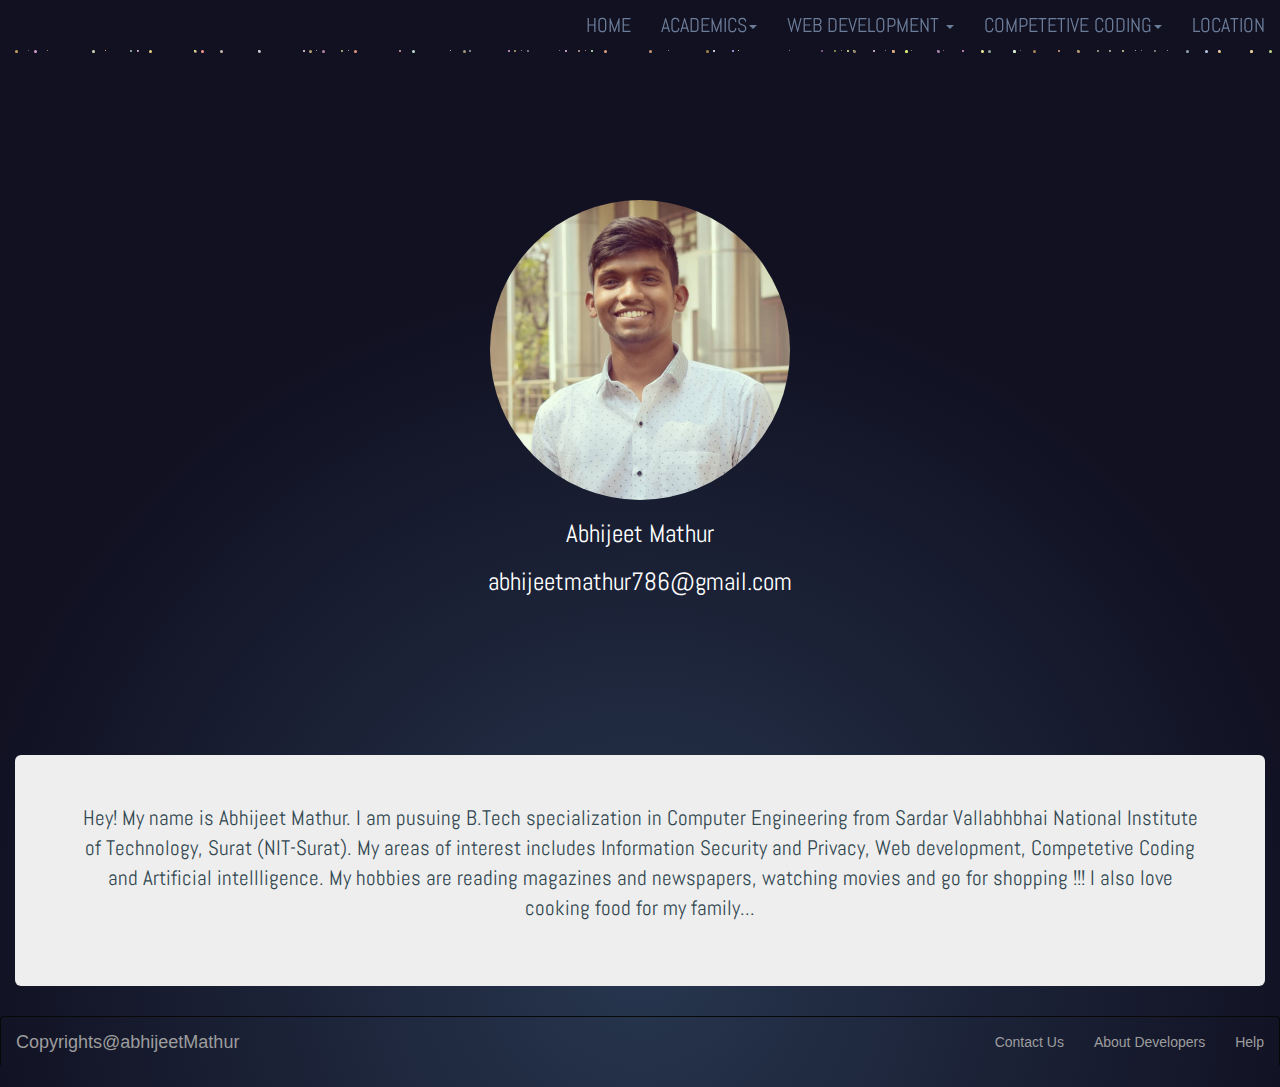
==== index.html @ 02181527 "mobile view update" ====
<!DOCTYPE html>
<html lang="en">
<head>
  <title>Web Dev</title>
  <meta charset="utf-8">
  <meta name="viewport" content="width=device-width, initial-scale=1, minimum-scale=1">
  <link rel="stylesheet" href="https://maxcdn.bootstrapcdn.com/bootstrap/3.3.7/css/bootstrap.min.css">
  <link rel="stylesheet" type="text/css" href="css/stars.css">
  <link rel="stylesheet" href="css/custom.css">
  <link href="https://fonts.googleapis.com/css?family=Ubuntu|Lato|Quicksand|Pacifico|Work Sans|Abel|Berkshire Swash" rel="stylesheet">

  <script src="https://ajax.googleapis.com/ajax/libs/jquery/3.3.1/jquery.min.js"></script>
  <script src="https://maxcdn.bootstrapcdn.com/bootstrap/3.3.7/js/bootstrap.min.js"></script>
</head>
<body data-spy="scroll" data-target="#navbar">
  

  <div class="stars">
    <div class="container">
      <div class="star"></div>
    </div>
    <div class="container">
      <div class="star"></div>
    </div>
    <div class="container">
      <div class="star"></div>
    </div>
    <div class="container">
      <div class="star"></div>
    </div>
    <div class="container">
      <div class="star"></div>
    </div>
    <div class="container">
      <div class="star"></div>
    </div>
    <div class="container">
      <div class="star"></div>
    </div>
    <div class="container">
      <div class="star"></div>
    </div>
    <div class="container">
      <div class="star"></div>
    </div>
    <div class="container">
      <div class="star"></div>
    </div>
    <div class="container">
      <div class="star"></div>
    </div>
    <div class="container">
      <div class="star"></div>
    </div>
    <div class="container">
      <div class="star"></div>
    </div>
    <div class="container">
      <div class="star"></div>
    </div>
    <div class="container">
      <div class="star"></div>
    </div>
    <div class="container">
      <div class="star"></div>
    </div>
    <div class="container">
      <div class="star"></div>
    </div>
    <div class="container">
      <div class="star"></div>
    </div>
    <div class="container">
      <div class="star"></div>
    </div>
    <div class="container">
      <div class="star"></div>
    </div>
    <div class="container">
      <div class="star"></div>
    </div>
    <div class="container">
      <div class="star"></div>
    </div>
    <div class="container">
      <div class="star"></div>
    </div>
    <div class="container">
      <div class="star"></div>
    </div>
    <div class="container">
      <div class="star"></div>
    </div>
    <div class="container">
      <div class="star"></div>
    </div>
    <div class="container">
      <div class="star"></div>
    </div>
    <div class="container">
      <div class="star"></div>
    </div>
    <div class="container">
      <div class="star"></div>
    </div>
    <div class="container">
      <div class="star"></div>
    </div>
    <div class="container">
      <div class="star"></div>
    </div>
    <div class="container">
      <div class="star"></div>
    </div>
    <div class="container">
      <div class="star"></div>
    </div>
    <div class="container">
      <div class="star"></div>
    </div>
    <div class="container">
      <div class="star"></div>
    </div>
    <div class="container">
      <div class="star"></div>
    </div>
    <div class="container">
      <div class="star"></div>
    </div>
    <div class="container">
      <div class="star"></div>
    </div>
    <div class="container">
      <div class="star"></div>
    </div>
    <div class="container">
      <div class="star"></div>
    </div>
    <div class="container">
      <div class="star"></div>
    </div>
    <div class="container">
      <div class="star"></div>
    </div>
    <div class="container">
      <div class="star"></div>
    </div>
    <div class="container">
      <div class="star"></div>
    </div>
    <div class="container">
      <div class="star"></div>
    </div>
    <div class="container">
      <div class="star"></div>
    </div>
    <div class="container">
      <div class="star"></div>
    </div>
    <div class="container">
      <div class="star"></div>
    </div>
    <div class="container">
      <div class="star"></div>
    </div>
    <div class="container">
      <div class="star"></div>
    </div>
    <div class="container">
      <div class="star"></div>
    </div>
    <div class="container">
      <div class="star"></div>
    </div>
    <div class="container">
      <div class="star"></div>
    </div>
    <div class="container">
      <div class="star"></div>
    </div>
    <div class="container">
      <div class="star"></div>
    </div>
    <div class="container">
      <div class="star"></div>
    </div>
    <div class="container">
      <div class="star"></div>
    </div>
    <div class="container">
      <div class="star"></div>
    </div>
    <div class="container">
      <div class="star"></div>
    </div>
    <div class="container">
      <div class="star"></div>
    </div>
    <div class="container">
      <div class="star"></div>
    </div>
    <div class="container">
      <div class="star"></div>
    </div>
    <div class="container">
      <div class="star"></div>
    </div>
    <div class="container">
      <div class="star"></div>
    </div>
    <div class="container">
      <div class="star"></div>
    </div>
    <div class="container">
      <div class="star"></div>
    </div>
    <div class="container">
      <div class="star"></div>
    </div>
    <div class="container">
      <div class="star"></div>
    </div>
    <div class="container">
      <div class="star"></div>
    </div>
    <div class="container">
      <div class="star"></div>
    </div>
    <div class="container">
      <div class="star"></div>
    </div>
    <div class="container">
      <div class="star"></div>
    </div>
    <div class="container">
      <div class="star"></div>
    </div>
    <div class="container">
      <div class="star"></div>
    </div>
    <div class="container">
      <div class="star"></div>
    </div>
    <div class="container">
      <div class="star"></div>
    </div>
    <div class="container">
      <div class="star"></div>
    </div>
    <div class="container">
      <div class="star"></div>
    </div>
    <div class="container">
      <div class="star"></div>
    </div>
    <div class="container">
      <div class="star"></div>
    </div>
    <div class="container">
      <div class="star"></div>
    </div>
    <div class="container">
      <div class="star"></div>
    </div>
    <div class="container">
      <div class="star"></div>
    </div>
    <div class="container">
      <div class="star"></div>
    </div>
    <div class="container">
      <div class="star"></div>
    </div>
    <div class="container">
      <div class="star"></div>
    </div>
    <div class="container">
      <div class="star"></div>
    </div>
    <div class="container">
      <div class="star"></div>
    </div>
    <div class="container">
      <div class="star"></div>
    </div>
    <div class="container">
      <div class="star"></div>
    </div>
    <div class="container">
      <div class="star"></div>
    </div>
    <div class="container">
      <div class="star"></div>
    </div>
    <div class="container">
      <div class="star"></div>
    </div>
    <div class="container">
      <div class="star"></div>
    </div>
    <div class="container">
      <div class="star"></div>
    </div>
    <div class="container">
      <div class="star"></div>
    </div>
    <div class="container">
      <div class="star"></div>
    </div>
    <div class="container">
      <div class="star"></div>
    </div>
    <div class="container">
      <div class="star"></div>
    </div>
    <div class="container">
      <div class="star"></div>
    </div>
  </div>
<section id="first">
  <nav class="navbar navbar-default navbar-fixed-top" id="navbar">
    <div class="container-fluid">
      <div class="navbar-header">
        <!-- <a class="navbar-brand quicksand">Abhijeet Mathur</a> -->
        <button type="button" class="navbar-toggle collapsed" data-toggle="collapse" data-target="#myNavbar"
              aria-expanded="false">
              <span class="sr-only">Toggle navigation</span>
              <span class="icon-bar"></span>
              <span class="icon-bar"></span>
              <span class="icon-bar"></span>
            </button>
      </div>
      <div class="collapse navbar-collapse" id="myNavbar">
        <ul class="nav navbar-nav navbar-right">
          <li class="effect shape">
            <a href="#">Home</a>
          </li>
          <li class="effect shape" class="dropdown">
          <a class="dropdown-toggle" data-toggle="dropdown" href="#">Academics<span class="caret"></span></a>
          <ul class="dropdown-menu">
              <li><a href="#">Class 10</a></li>
              <li><a href="#">Class 12</a></li>
              <li><a href="#">B.Tech</a></li>
            </ul>
          </li>

          <li class="effect shape" class="dropdown">
            <a  class="dropdown-toggle" data-toggle="dropdown" href="#">Web Development <span class="caret"></span></a>
            <ul class="dropdown-menu">
              <li><a href="projects.html">Projects</a></li>
              <li><a href="lang.html">Languages Known</a></li>
              <li><a href="https://github.com/imabhi786">Github</a></li>
            </ul>
          </li>
          <li class="effect shape" class="dropdown">
            <a class="dropdown-toggle" data-toggle="dropdown" href="#">Competetive Coding<span class="caret"></span></a>
            <ul class="dropdown-menu">
              <li><a href="https://www.hackerearth.com/@abhijeetmathur786">Hackerearth</a></li>
              <li><a href="https://www.codechef.com/users/imabhi786">Codechef</a></li>
              <li><a href="http://codeforces.com/profile/imabhi786">Codeforces</a></li>
            </ul>
          </li>
        
        <li class="effect shape" class="dropdown">
            <a href="">Location</a>
        </li>
        </ul>
      </div>
    </div>
    
  </nav>
</section>
<section id="second">
  <div class="container-fluid" style="margin-top: 50px;">
   <img src="css/images/abhijeet.jpg" 
    alt="Center Align image in bootstrap" 
    class="img-rounded img-circular center-block">
  </div>
  <div class="container-fluid">
   <div class="text-center" style="margin-top: 20px">
     <h2 class="abel">Abhijeet Mathur</h2>
     <h3 class="abel">abhijeetmathur786@gmail.com</h3>
   </div>
  </div>
</section>
<section style="margin-top: 150px">
  <div class="container-fluid">
    <div class="jumbotron text-center">
     <p class="quicksand" style="text-transform: none">Hey! My name is Abhijeet Mathur. I am pusuing B.Tech specialization in Computer Engineering from Sardar Vallabhbhai National Institute of Technology, Surat (NIT-Surat).
     My areas of interest includes Information Security and Privacy, Web development, Competetive Coding and Artificial intellligence.
     My hobbies are reading magazines and newspapers, watching movies and go for shopping !!! I also love cooking food for my family...
     </p>
    </div>
  </div>

</section>
<nav class="navbar navbar-inverse navbar-static">
  <div class="container-fluid">
    <div class="navbar-header">
     <a class="navbar-brand" href="#">Copyrights@abhijeetMathur</a>
    </div>
    <ul class="nav navbar-nav navbar-right">
    <li><a href="#">
    Contact Us</a>
    </li>
    <li><a href="#">
    About Developers</a>
    </li>
    <li><a href="#">
    Help </a>
    </li>
    </ul>
   </div>
</nav>
</body>
<script src="js/main.js"></script>
</html>
---- css/stars.css ----
body{
  width: 100%;
  height: 100%;
  margin: 0;
  overflow-x:hidden;
  overflow-y: scroll;
  position:relative;
  background-image: radial-gradient(center, ellipse cover, #27364f 0%, #112 50%, #112 100%);
  background: -moz-radial-gradient(center, ellipse cover, #27364f 0%, #112 50%, #112 100%);
  background: -webkit-gradient(radial, center center, 0px, center center, 100%, color-stop(0%, #27364f), color-stop(50%, #112), color-stop(100%, #112));
  background: -webkit-radial-gradient(center, ellipse cover, #27364f 0%, #112 50%, #112 100%);
  background: -o-radial-gradient(center, ellipse cover, #27364f 0%, #112 50%, #112 100%);
  background: -ms-radial-gradient(center, ellipse cover, #27364f 0%, #112 50%, #112 100%);
  filter: 'progid:DXImageTransform.Microsoft.gradient( startColorstr=' #27364f ', endColorstr=' #112 ',GradientType=1 )';
  background-position: 50% 0%;
  background-size: 150vmax 150vmax;
  background-repeat: no-repeat;
  background-color: #112;
}
.stars .container {
  position: absolute;
  animation: stars linear infinite;
}
.stars .container .star {
  animation: twinkle linear infinite;
  border-radius: 100%;
  transform: translateZ(0);
}
.stars .container:nth-child(0) {
  width: 3px;
  height: 3px;
  left: 65.5vw;
  animation-delay: -995.1333333333333s;
  animation-duration: 94.53333333333335s;
}
.stars .container:nth-child(0) .star {
  width: inherit;
  height: inherit;
  animation-delay: -43.9s;
  animation-duration: 34.6s;
  background: #d2faa0;
}
.stars .container:nth-child(1) {
  width: 1px;
  height: 1px;
  left: 23.5vw;
  animation-delay: -986.8s;
  animation-duration: 230.8s;
}
.stars .container:nth-child(1) .star {
  width: inherit;
  height: inherit;
  animation-delay: -46.1s;
  animation-duration: 32.7s;
  background: rgba(229,203,155,0.9);
}
.stars .container:nth-child(2) {
  width: 3px;
  height: 3px;
  left: 31vw;
  animation-delay: -996.5333333333333s;
  animation-duration: 62.73333333333333s;
}
.stars .container:nth-child(2) .star {
  width: inherit;
  height: inherit;
  animation-delay: -48.7s;
  animation-duration: 20.7s;
  background: rgba(209,243,229,0.9);
}
.stars .container:nth-child(3) {
  width: 2px;
  height: 2px;
  left: 44vw;
  animation-delay: -997.5s;
  animation-duration: 46.2s;
}
.stars .container:nth-child(3) .star {
  width: inherit;
  height: inherit;
  animation-delay: -45.2s;
  animation-duration: 46.4s;
  background: rgba(226,183,165,0.9);
}
.stars .container:nth-child(4) {
  width: 3px;
  height: 3px;
  left: 68.5vw;
  animation-delay: -996.4s;
  animation-duration: 22.53333333333333s;
}
.stars .container:nth-child(4) .star {
  width: inherit;
  height: inherit;
  animation-delay: -43.1s;
  animation-duration: 36.4s;
  background: rgba(220,181,102,0.9);
}
.stars .container:nth-child(5) {
  width: 2px;
  height: 2px;
  left: 68.5vw;
  animation-delay: -990.3s;
  animation-duration: 195.3s;
}
.stars .container:nth-child(5) .star {
  width: inherit;
  height: inherit;
  animation-delay: -43.7s;
  animation-duration: 41s;
  background: #d8d8f3;
}
.stars .container:nth-child(6) {
  width: 2px;
  height: 2px;
  left: 68.5vw;
  animation-delay: -992.7s;
  animation-duration: 73.4s;
}
.stars .container:nth-child(6) .star {
  width: inherit;
  height: inherit;
  animation-delay: -46.4s;
  animation-duration: 40.1s;
  background: rgba(235,153,193,0.7);
}
.stars .container:nth-child(7) {
  width: 3px;
  height: 3px;
  left: 10.5vw;
  animation-delay: -993.4666666666667s;
  animation-duration: 14.066666666666668s;
}
.stars .container:nth-child(7) .star {
  width: inherit;
  height: inherit;
  animation-delay: -47.5s;
  animation-duration: 20.9s;
  background: #e6d288;
}
.stars .container:nth-child(8) {
  width: 1px;
  height: 1px;
  left: 64.5vw;
  animation-delay: -995.4s;
  animation-duration: 148s;
}
.stars .container:nth-child(8) .star {
  width: inherit;
  height: inherit;
  animation-delay: -46.1s;
  animation-duration: 43.4s;
  background: rgba(234,191,203,0.8);
}
.stars .container:nth-child(9) {
  width: 3px;
  height: 3px;
  left: 14vw;
  animation-delay: -994.2s;
  animation-duration: 94.2s;
}
.stars .container:nth-child(9) .star {
  width: inherit;
  height: inherit;
  animation-delay: -49.3s;
  animation-duration: 40.9s;
  background: rgba(218,174,165,0.7);
}
.stars .container:nth-child(10) {
  width: 2px;
  height: 2px;
  left: 9.5vw;
  animation-delay: -995.4s;
  animation-duration: 30.6s;
}
.stars .container:nth-child(10) .star {
  width: inherit;
  height: inherit;
  animation-delay: -43.3s;
  animation-duration: 47s;
  background: rgba(235,177,218,0.9);
}
.stars .container:nth-child(11) {
  width: 1px;
  height: 1px;
  left: 72vw;
  animation-delay: -988.2s;
  animation-duration: 367.4s;
}
.stars .container:nth-child(11) .star {
  width: inherit;
  height: inherit;
  animation-delay: -44.1s;
  animation-duration: 26.1s;
  background: rgba(227,216,184,0.7);
}
.stars .container:nth-child(12) {
  width: 2px;
  height: 2px;
  left: 85.5vw;
  animation-delay: -999.2s;
  animation-duration: 33s;
}
.stars .container:nth-child(12) .star {
  width: inherit;
  height: inherit;
  animation-delay: -47.3s;
  animation-duration: 19.4s;
  background: rgba(225,220,205,0.8);
}
.stars .container:nth-child(13) {
  width: 2px;
  height: 2px;
  left: 43vw;
  animation-delay: -996.6s;
  animation-duration: 35.8s;
}
.stars .container:nth-child(13) .star {
  width: inherit;
  height: inherit;
  animation-delay: -40.9s;
  animation-duration: 33.2s;
  background: #f6c2f8;
}
.stars .container:nth-child(14) {
  width: 3px;
  height: 3px;
  left: 54vw;
  animation-delay: -997.9333333333333s;
  animation-duration: 13.933333333333332s;
}
.stars .container:nth-child(14) .star {
  width: inherit;
  height: inherit;
  animation-delay: -46.1s;
  animation-duration: 45.1s;
  background: rgba(221,185,100,0.7);
}
.stars .container:nth-child(15) {
  width: 1px;
  height: 1px;
  left: 9.5vw;
  animation-delay: -981s;
  animation-duration: 393s;
}
.stars .container:nth-child(15) .star {
  width: inherit;
  height: inherit;
  animation-delay: -47.9s;
  animation-duration: 38.4s;
  background: rgba(237,215,152,0.8);
}
.stars .container:nth-child(16) {
  width: 3px;
  height: 3px;
  left: 24vw;
  animation-delay: -995.5333333333333s;
  animation-duration: 130.26666666666668s;
}
.stars .container:nth-child(16) .star {
  width: inherit;
  height: inherit;
  animation-delay: -41.8s;
  animation-duration: 35.4s;
  background: rgba(222,164,199,0.8);
}
.stars .container:nth-child(17) {
  width: 3px;
  height: 3px;
  left: 69.5vw;
  animation-delay: -996s;
  animation-duration: 97.13333333333333s;
}
.stars .container:nth-child(17) .star {
  width: inherit;
  height: inherit;
  animation-delay: -47.5s;
  animation-duration: 31.4s;
  background: rgba(234,228,170,0.8);
}
.stars .container:nth-child(18) {
  width: 3px;
  height: 3px;
  left: 78vw;
  animation-delay: -993.8s;
  animation-duration: 99.8s;
}
.stars .container:nth-child(18) .star {
  width: inherit;
  height: inherit;
  animation-delay: -40.9s;
  animation-duration: 46s;
  background: rgba(244,249,206,0.9);
}
.stars .container:nth-child(19) {
  width: 1px;
  height: 1px;
  left: 68vw;
  animation-delay: -997.4s;
  animation-duration: 343s;
}
.stars .container:nth-child(19) .star {
  width: inherit;
  height: inherit;
  animation-delay: -40.5s;
  animation-duration: 28s;
  background: rgba(241,198,208,0.7);
}
.stars .container:nth-child(20) {
  width: 1px;
  height: 1px;
  left: 85.5vw;
  animation-delay: -990.8s;
  animation-duration: 84.2s;
}
.stars .container:nth-child(20) .star {
  width: inherit;
  height: inherit;
  animation-delay: -43.1s;
  animation-duration: 43s;
  background: rgba(247,183,159,0.9);
}
.stars .container:nth-child(21) {
  width: 1px;
  height: 1px;
  left: 83vw;
  animation-delay: -991.2s;
  animation-duration: 192.4s;
}
.stars .container:nth-child(21) .star {
  width: inherit;
  height: inherit;
  animation-delay: -47.6s;
  animation-duration: 48.7s;
  background: rgba(234,227,205,0.7);
}
.stars .container:nth-child(22) {
  width: 1px;
  height: 1px;
  left: 87.5vw;
  animation-delay: -999.2s;
  animation-duration: 232.8s;
}
.stars .container:nth-child(22) .star {
  width: inherit;
  height: inherit;
  animation-delay: -48.1s;
  animation-duration: 26.6s;
  background: #edbdb2;
}
.stars .container:nth-child(23) {
  width: 2px;
  height: 2px;
  left: 19vw;
  animation-delay: -991.2s;
  animation-duration: 53.5s;
}
.stars .container:nth-child(23) .star {
  width: inherit;
  height: inherit;
  animation-delay: -42.6s;
  animation-duration: 44.7s;
  background: rgba(204,157,144,0.8);
}
.stars .container:nth-child(24) {
  width: 1px;
  height: 1px;
  left: 1vw;
  animation-delay: -990.8s;
  animation-duration: 183.2s;
}
.stars .container:nth-child(24) .star {
  width: inherit;
  height: inherit;
  animation-delay: -46s;
  animation-duration: 16.9s;
  background: rgba(204,169,129,0.7);
}
.stars .container:nth-child(25) {
  width: 1px;
  height: 1px;
  left: 72.5vw;
  animation-delay: -986.4s;
  animation-duration: 268.6s;
}
.stars .container:nth-child(25) .star {
  width: inherit;
  height: inherit;
  animation-delay: -40.6s;
  animation-duration: 32.8s;
  background: rgba(236,167,168,0.7);
}
.stars .container:nth-child(26) {
  width: 3px;
  height: 3px;
  left: 6vw;
  animation-delay: -995.6s;
  animation-duration: 132s;
}
.stars .container:nth-child(26) .star {
  width: inherit;
  height: inherit;
  animation-delay: -40.6s;
  animation-duration: 21.3s;
  background: rgba(203,164,222,0.8);
}
.stars .container:nth-child(27) {
  width: 2px;
  height: 2px;
  left: 89vw;
  animation-delay: -991.1s;
  animation-duration: 125s;
}
.stars .container:nth-child(27) .star {
  width: inherit;
  height: inherit;
  animation-delay: -41.7s;
  animation-duration: 47.3s;
  background: rgba(202,214,179,0.7);
}
.stars .container:nth-child(28) {
  width: 2px;
  height: 2px;
  left: 38.5vw;
  animation-delay: -996.1s;
  animation-duration: 121.8s;
}
.stars .container:nth-child(28) .star {
  width: inherit;
  height: inherit;
  animation-delay: -47.4s;
  animation-duration: 27.1s;
  background: rgba(250,181,247,0.9);
}
.stars .container:nth-child(29) {
  width: 3px;
  height: 3px;
  left: 1.5vw;
  animation-delay: -995.6666666666666s;
  animation-duration: 26.866666666666664s;
}
.stars .container:nth-child(29) .star {
  width: inherit;
  height: inherit;
  animation-delay: -47.7s;
  animation-duration: 8s;
  background: #d69fd3;
}
.stars .container:nth-child(30) {
  width: 2px;
  height: 2px;
  left: 22.5vw;
  animation-delay: -996.3s;
  animation-duration: 171.6s;
}
.stars .container:nth-child(30) .star {
  width: inherit;
  height: inherit;
  animation-delay: -43.6s;
  animation-duration: 49s;
  background: rgba(219,243,198,0.8);
}
.stars .container:nth-child(31) {
  width: 3px;
  height: 3px;
  left: 94vw;
  animation-delay: -997.6666666666666s;
  animation-duration: 15.133333333333333s;
}
.stars .container:nth-child(31) .star {
  width: inherit;
  height: inherit;
  animation-delay: -49.4s;
  animation-duration: 8s;
  background: rgba(246,232,126,0.9);
}
.stars .container:nth-child(32) {
  width: 2px;
  height: 2px;
  left: 67vw;
  animation-delay: -995.7s;
  animation-duration: 193.9s;
}
.stars .container:nth-child(32) .star {
  width: inherit;
  height: inherit;
  animation-delay: -49.3s;
  animation-duration: 31.7s;
  background: #eecfe9;
}
.stars .container:nth-child(33) {
  width: 1px;
  height: 1px;
  left: 7vw;
  animation-delay: -995.8s;
  animation-duration: 190.6s;
}
.stars .container:nth-child(33) .star {
  width: inherit;
  height: inherit;
  animation-delay: -47.5s;
  animation-duration: 16.4s;
  background: #e3969c;
}
.stars .container:nth-child(34) {
  width: 1px;
  height: 1px;
  left: 9.5vw;
  animation-delay: -988s;
  animation-duration: 115.2s;
}
.stars .container:nth-child(34) .star {
  width: inherit;
  height: inherit;
  animation-delay: -46.6s;
  animation-duration: 29.7s;
  background: rgba(214,240,233,0.8);
}
.stars .container:nth-child(35) {
  width: 1px;
  height: 1px;
  left: 60.5vw;
  animation-delay: -984.2s;
  animation-duration: 106.6s;
}
.stars .container:nth-child(35) .star {
  width: inherit;
  height: inherit;
  animation-delay: -40.2s;
  animation-duration: 25.2s;
  background: rgba(232,167,172,0.8);
}
.stars .container:nth-child(36) {
  width: 2px;
  height: 2px;
  left: 14vw;
  animation-delay: -993.8s;
  animation-duration: 95s;
}
.stars .container:nth-child(36) .star {
  width: inherit;
  height: inherit;
  animation-delay: -41.4s;
  animation-duration: 21.7s;
  background: #e5f195;
}
.stars .container:nth-child(37) {
  width: 1px;
  height: 1px;
  left: 19vw;
  animation-delay: -980.6s;
  animation-duration: 160.2s;
}
.stars .container:nth-child(37) .star {
  width: inherit;
  height: inherit;
  animation-delay: -46.2s;
  animation-duration: 28.5s;
  background: rgba(228,229,154,0.9);
}
.stars .container:nth-child(38) {
  width: 3px;
  height: 3px;
  left: 91.5vw;
  animation-delay: -998.9333333333333s;
  animation-duration: 130.86666666666667s;
}
.stars .container:nth-child(38) .star {
  width: inherit;
  height: inherit;
  animation-delay: -43.7s;
  animation-duration: 33.3s;
  background: rgba(209,226,228,0.7);
}
.stars .container:nth-child(39) {
  width: 1px;
  height: 1px;
  left: 56.5vw;
  animation-delay: -985.6s;
  animation-duration: 294.6s;
}
.stars .container:nth-child(39) .star {
  width: inherit;
  height: inherit;
  animation-delay: -40.2s;
  animation-duration: 34.7s;
  background: #e0ff94;
}
.stars .container:nth-child(40) {
  width: 2px;
  height: 2px;
  left: 65vw;
  animation-delay: -999.7s;
  animation-duration: 192s;
}
.stars .container:nth-child(40) .star {
  width: inherit;
  height: inherit;
  animation-delay: -49.8s;
  animation-duration: 8.2s;
  background: rgba(219,222,183,0.7);
}
.stars .container:nth-child(41) {
  width: 2px;
  height: 2px;
  left: 75.5vw;
  animation-delay: -995.2s;
  animation-duration: 176.3s;
}
.stars .container:nth-child(41) .star {
  width: inherit;
  height: inherit;
  animation-delay: -45.1s;
  animation-duration: 19.7s;
  background: rgba(217,192,169,0.7);
}
.stars .container:nth-child(42) {
  width: 3px;
  height: 3px;
  left: 79.5vw;
  animation-delay: -995.6666666666666s;
  animation-duration: 44.4s;
}
.stars .container:nth-child(42) .star {
  width: inherit;
  height: inherit;
  animation-delay: -44.9s;
  animation-duration: 43.1s;
  background: rgba(231,182,105,0.7);
}
.stars .container:nth-child(43) {
  width: 3px;
  height: 3px;
  left: 35vw;
  animation-delay: -996.6s;
  animation-duration: 20.333333333333332s;
}
.stars .container:nth-child(43) .star {
  width: inherit;
  height: inherit;
  animation-delay: -46.1s;
  animation-duration: 7.4s;
  background: rgba(228,209,166,0.7);
}
.stars .container:nth-child(44) {
  width: 2px;
  height: 2px;
  left: 65vw;
  animation-delay: -997s;
  animation-duration: 151.7s;
}
.stars .container:nth-child(44) .star {
  width: inherit;
  height: inherit;
  animation-delay: -46.5s;
  animation-duration: 39.1s;
  background: #cfcd8d;
}
.stars .container:nth-child(45) {
  width: 1px;
  height: 1px;
  left: 51vw;
  animation-delay: -981s;
  animation-duration: 181.4s;
}
.stars .container:nth-child(45) .star {
  width: inherit;
  height: inherit;
  animation-delay: -49.3s;
  animation-duration: 36.7s;
  background: rgba(206,202,167,0.8);
}
.stars .container:nth-child(46) {
  width: 1px;
  height: 1px;
  left: 39.5vw;
  animation-delay: -989.2s;
  animation-duration: 358.6s;
}
.stars .container:nth-child(46) .star {
  width: inherit;
  height: inherit;
  animation-delay: -45.2s;
  animation-duration: 11.4s;
  background: rgba(216,183,213,0.9);
}
.stars .container:nth-child(47) {
  width: 2px;
  height: 2px;
  left: 86.5vw;
  animation-delay: -994.8s;
  animation-duration: 97.8s;
}
.stars .container:nth-child(47) .star {
  width: inherit;
  height: inherit;
  animation-delay: -42.9s;
  animation-duration: 11.9s;
  background: #e7d99e;
}
.stars .container:nth-child(48) {
  width: 3px;
  height: 3px;
  left: 69.5vw;
  animation-delay: -994.9333333333333s;
  animation-duration: 65.13333333333334s;
}
.stars .container:nth-child(48) .star {
  width: inherit;
  height: inherit;
  animation-delay: -42.1s;
  animation-duration: 23.6s;
  background: rgba(218,252,101,0.8);
}
.stars .container:nth-child(49) {
  width: 3px;
  height: 3px;
  left: 78vw;
  animation-delay: -997.8s;
  animation-duration: 106s;
}
.stars .container:nth-child(49) .star {
  width: inherit;
  height: inherit;
  animation-delay: -44s;
  animation-duration: 47.9s;
  background: rgba(215,237,194,0.9);
}
.stars .container:nth-child(50) {
  width: 1px;
  height: 1px;
  left: 44.5vw;
  animation-delay: -993.4s;
  animation-duration: 303.8s;
}
.stars .container:nth-child(50) .star {
  width: inherit;
  height: inherit;
  animation-delay: -44.3s;
  animation-duration: 48.4s;
  background: #dca1a0;
}
.stars .container:nth-child(51) {
  width: 2px;
  height: 2px;
  left: 35.5vw;
  animation-delay: -990.6s;
  animation-duration: 69.1s;
}
.stars .container:nth-child(51) .star {
  width: inherit;
  height: inherit;
  animation-delay: -41.9s;
  animation-duration: 41.2s;
  background: rgba(218,228,236,0.7);
}
.stars .container:nth-child(52) {
  width: 3px;
  height: 3px;
  left: 49.5vw;
  animation-delay: -999.8s;
  animation-duration: 95.39999999999999s;
}
.stars .container:nth-child(52) .star {
  width: inherit;
  height: inherit;
  animation-delay: -46.6s;
  animation-duration: 18.8s;
  background: #c99779;
}
.stars .container:nth-child(53) {
  width: 3px;
  height: 3px;
  left: 96.5vw;
  animation-delay: -996.8666666666667s;
  animation-duration: 84.2s;
}
.stars .container:nth-child(53) .star {
  width: inherit;
  height: inherit;
  animation-delay: -41.9s;
  animation-duration: 7.4s;
  background: rgba(243,191,158,0.7);
}
.stars .container:nth-child(54) {
  width: 2px;
  height: 2px;
  left: 56vw;
  animation-delay: -991.6s;
  animation-duration: 126.5s;
}
.stars .container:nth-child(54) .star {
  width: inherit;
  height: inherit;
  animation-delay: -46.7s;
  animation-duration: 16.4s;
  background: #ccaffd;
}
.stars .container:nth-child(55) {
  width: 1px;
  height: 1px;
  left: 70vw;
  animation-delay: -992.4s;
  animation-duration: 263.6s;
}
.stars .container:nth-child(55) .star {
  width: inherit;
  height: inherit;
  animation-delay: -42.6s;
  animation-duration: 45.1s;
  background: rgba(212,211,174,0.7);
}
.stars .container:nth-child(56) {
  width: 3px;
  height: 3px;
  left: 72vw;
  animation-delay: -997.9333333333333s;
  animation-duration: 55.800000000000004s;
}
.stars .container:nth-child(56) .star {
  width: inherit;
  height: inherit;
  animation-delay: -47.6s;
  animation-duration: 10.3s;
  background: rgba(202,159,204,0.8);
}
.stars .container:nth-child(57) {
  width: 3px;
  height: 3px;
  left: 0vw;
  animation-delay: -993.4s;
  animation-duration: 102.13333333333333s;
}
.stars .container:nth-child(57) .star {
  width: inherit;
  height: inherit;
  animation-delay: -43.5s;
  animation-duration: 5.4s;
  background: rgba(244,198,113,0.8);
}
.stars .container:nth-child(58) {
  width: 1px;
  height: 1px;
  left: 26vw;
  animation-delay: -986.4s;
  animation-duration: 57s;
}
.stars .container:nth-child(58) .star {
  width: inherit;
  height: inherit;
  animation-delay: -40.8s;
  animation-duration: 32s;
  background: rgba(245,247,164,0.8);
}
.stars .container:nth-child(59) {
  width: 2px;
  height: 2px;
  left: 84.5vw;
  animation-delay: -998s;
  animation-duration: 139.4s;
}
.stars .container:nth-child(59) .star {
  width: inherit;
  height: inherit;
  animation-delay: -44s;
  animation-duration: 5.1s;
  background: rgba(236,251,201,0.7);
}
.stars .container:nth-child(60) {
  width: 2px;
  height: 2px;
  left: 78vw;
  animation-delay: -999.2s;
  animation-duration: 67.1s;
}
.stars .container:nth-child(60) .star {
  width: inherit;
  height: inherit;
  animation-delay: -46s;
  animation-duration: 36.7s;
  background: rgba(218,236,254,0.7);
}
.stars .container:nth-child(61) {
  width: 2px;
  height: 2px;
  left: 64vw;
  animation-delay: -996.3s;
  animation-duration: 180.4s;
}
.stars .container:nth-child(61) .star {
  width: inherit;
  height: inherit;
  animation-delay: -45.1s;
  animation-duration: 38.1s;
  background: rgba(202,242,105,0.7);
}
.stars .container:nth-child(62) {
  width: 1px;
  height: 1px;
  left: 34vw;
  animation-delay: -998.6s;
  animation-duration: 164.4s;
}
.stars .container:nth-child(62) .star {
  width: inherit;
  height: inherit;
  animation-delay: -46.7s;
  animation-duration: 34.9s;
  background: rgba(226,171,217,0.8);
}
.stars .container:nth-child(63) {
  width: 3px;
  height: 3px;
  left: 83vw;
  animation-delay: -997.9333333333333s;
  animation-duration: 133.13333333333333s;
}
.stars .container:nth-child(63) .star {
  width: inherit;
  height: inherit;
  animation-delay: -48.2s;
  animation-duration: 31.1s;
  background: rgba(223,193,139,0.8);
}
.stars .container:nth-child(64) {
  width: 2px;
  height: 2px;
  left: 74vw;
  animation-delay: -992.1s;
  animation-duration: 122.6s;
}
.stars .container:nth-child(64) .star {
  width: inherit;
  height: inherit;
  animation-delay: -41.1s;
  animation-duration: 48s;
  background: rgba(251,171,238,0.9);
}
.stars .container:nth-child(65) {
  width: 2px;
  height: 2px;
  left: 94vw;
  animation-delay: -994.5s;
  animation-duration: 136.2s;
}
.stars .container:nth-child(65) .star {
  width: inherit;
  height: inherit;
  animation-delay: -47.2s;
  animation-duration: 30.5s;
  background: rgba(242,186,241,0.8);
}
.stars .container:nth-child(66) {
  width: 2px;
  height: 2px;
  left: 22.5vw;
  animation-delay: -998.5s;
  animation-duration: 132.7s;
}
.stars .container:nth-child(66) .star {
  width: inherit;
  height: inherit;
  animation-delay: -43.2s;
  animation-duration: 18.5s;
  background: rgba(238,187,212,0.8);
}
.stars .container:nth-child(67) {
  width: 3px;
  height: 3px;
  left: 14.5vw;
  animation-delay: -996.9333333333333s;
  animation-duration: 20.933333333333334s;
}
.stars .container:nth-child(67) .star {
  width: inherit;
  height: inherit;
  animation-delay: -45s;
  animation-duration: 34.5s;
  background: #f99992;
}
.stars .container:nth-child(68) {
  width: 1px;
  height: 1px;
  left: 14vw;
  animation-delay: -981.6s;
  animation-duration: 356.4s;
}
.stars .container:nth-child(68) .star {
  width: inherit;
  height: inherit;
  animation-delay: -43.3s;
  animation-duration: 7.8s;
  background: rgba(252,233,147,0.9);
}
.stars .container:nth-child(69) {
  width: 3px;
  height: 3px;
  left: 96.5vw;
  animation-delay: -995.2s;
  animation-duration: 116.39999999999999s;
}
.stars .container:nth-child(69) .star {
  width: inherit;
  height: inherit;
  animation-delay: -43.9s;
  animation-duration: 20.1s;
  background: rgba(242,219,161,0.9);
}
.stars .container:nth-child(70) {
  width: 1px;
  height: 1px;
  left: 7vw;
  animation-delay: -982.2s;
  animation-duration: 98.8s;
}
.stars .container:nth-child(70) .star {
  width: inherit;
  height: inherit;
  animation-delay: -48.9s;
  animation-duration: 15.8s;
  background: rgba(253,176,105,0.9);
}
.stars .container:nth-child(71) {
  width: 3px;
  height: 3px;
  left: 68.5vw;
  animation-delay: -993.5333333333333s;
  animation-duration: 95.53333333333335s;
}
.stars .container:nth-child(71) .star {
  width: inherit;
  height: inherit;
  animation-delay: -49.1s;
  animation-duration: 34.9s;
  background: rgba(219,170,112,0.7);
}
.stars .container:nth-child(72) {
  width: 1px;
  height: 1px;
  left: 90vw;
  animation-delay: -997s;
  animation-duration: 263.2s;
}
.stars .container:nth-child(72) .star {
  width: inherit;
  height: inherit;
  animation-delay: -42.7s;
  animation-duration: 22.5s;
  background: rgba(241,246,243,0.7);
}
.stars .container:nth-child(73) {
  width: 3px;
  height: 3px;
  left: 65.5vw;
  animation-delay: -995.4666666666667s;
  animation-duration: 83.06666666666666s;
}
.stars .container:nth-child(73) .star {
  width: inherit;
  height: inherit;
  animation-delay: -45.1s;
  animation-duration: 5.7s;
  background: rgba(208,194,146,0.7);
}
.stars .container:nth-child(74) {
  width: 2px;
  height: 2px;
  left: 63vw;
  animation-delay: -997.4s;
  animation-duration: 106.2s;
}
.stars .container:nth-child(74) .star {
  width: inherit;
  height: inherit;
  animation-delay: -48.3s;
  animation-duration: 41.9s;
  background: rgba(218,150,222,0.7);
}
.stars .container:nth-child(75) {
  width: 2px;
  height: 2px;
  left: 99.5vw;
  animation-delay: -998.4s;
  animation-duration: 160.2s;
}
.stars .container:nth-child(75) .star {
  width: inherit;
  height: inherit;
  animation-delay: -40.3s;
  animation-duration: 47.5s;
  background: rgba(235,242,163,0.7);
}
.stars .container:nth-child(76) {
  width: 2px;
  height: 2px;
  left: 40vw;
  animation-delay: -993.6s;
  animation-duration: 78.1s;
}
.stars .container:nth-child(76) .star {
  width: inherit;
  height: inherit;
  animation-delay: -49.1s;
  animation-duration: 30.7s;
  background: rgba(206,192,200,0.7);
}
.stars .container:nth-child(77) {
  width: 3px;
  height: 3px;
  left: 26.5vw;
  animation-delay: -997s;
  animation-duration: 68.86666666666666s;
}
.stars .container:nth-child(77) .star {
  width: inherit;
  height: inherit;
  animation-delay: -44.2s;
  animation-duration: 45.6s;
  background: rgba(254,170,141,0.9);
}
.stars .container:nth-child(78) {
  width: 3px;
  height: 3px;
  left: 46vw;
  animation-delay: -997.8s;
  animation-duration: 26.666666666666668s;
}
.stars .container:nth-child(78) .star {
  width: inherit;
  height: inherit;
  animation-delay: -43.8s;
  animation-duration: 23.5s;
  background: rgba(248,173,140,0.9);
}
.stars .container:nth-child(79) {
  width: 2px;
  height: 2px;
  left: 30vw;
  animation-delay: -992s;
  animation-duration: 133.6s;
}
.stars .container:nth-child(79) .star {
  width: inherit;
  height: inherit;
  animation-delay: -46.7s;
  animation-duration: 36.2s;
  background: rgba(255,193,182,0.9);
}
.stars .container:nth-child(80) {
  width: 3px;
  height: 3px;
  left: 6vw;
  animation-delay: -999.8666666666667s;
  animation-duration: 98.93333333333334s;
}
.stars .container:nth-child(80) .star {
  width: inherit;
  height: inherit;
  animation-delay: -45.3s;
  animation-duration: 10s;
  background: rgba(206,240,161,0.7);
}
.stars .container:nth-child(81) {
  width: 2px;
  height: 2px;
  left: 54.5vw;
  animation-delay: -994.5s;
  animation-duration: 197s;
}
.stars .container:nth-child(81) .star {
  width: inherit;
  height: inherit;
  animation-delay: -45.3s;
  animation-duration: 34.7s;
  background: rgba(232,227,136,0.8);
}
.stars .container:nth-child(82) {
  width: 1px;
  height: 1px;
  left: 65.5vw;
  animation-delay: -994.8s;
  animation-duration: 232.2s;
}
.stars .container:nth-child(82) .star {
  width: inherit;
  height: inherit;
  animation-delay: -40.5s;
  animation-duration: 34.6s;
  background: #daed82;
}
.stars .container:nth-child(83) {
  width: 1px;
  height: 1px;
  left: 78.5vw;
  animation-delay: -984s;
  animation-duration: 114.8s;
}
.stars .container:nth-child(83) .star {
  width: inherit;
  height: inherit;
  animation-delay: -49.7s;
  animation-duration: 8.7s;
  background: rgba(246,154,207,0.7);
}
.stars .container:nth-child(84) {
  width: 1px;
  height: 1px;
  left: 88vw;
  animation-delay: -981.6s;
  animation-duration: 94s;
}
.stars .container:nth-child(84) .star {
  width: inherit;
  height: inherit;
  animation-delay: -42.3s;
  animation-duration: 8.1s;
  background: rgba(240,206,194,0.7);
}
.stars .container:nth-child(85) {
  width: 3px;
  height: 3px;
  left: 93vw;
  animation-delay: -995.4s;
  animation-duration: 33.333333333333336s;
}
.stars .container:nth-child(85) .star {
  width: inherit;
  height: inherit;
  animation-delay: -46.3s;
  animation-duration: 37.9s;
  background: rgba(208,223,251,0.9);
}
.stars .container:nth-child(86) {
  width: 1px;
  height: 1px;
  left: 42.5vw;
  animation-delay: -998.4s;
  animation-duration: 68.8s;
}
.stars .container:nth-child(86) .star {
  width: inherit;
  height: inherit;
  animation-delay: -47.2s;
  animation-duration: 46.4s;
  background: rgba(235,171,146,0.8);
}
.stars .container:nth-child(87) {
  width: 3px;
  height: 3px;
  left: 16vw;
  animation-delay: -996.2s;
  animation-duration: 118.2s;
}
.stars .container:nth-child(87) .star {
  width: inherit;
  height: inherit;
  animation-delay: -47.2s;
  animation-duration: 19.3s;
  background: rgba(253,228,210,0.8);
}
.stars .container:nth-child(88) {
  width: 2px;
  height: 2px;
  left: 39vw;
  animation-delay: -994.6s;
  animation-duration: 107.5s;
}
.stars .container:nth-child(88) .star {
  width: inherit;
  height: inherit;
  animation-delay: -46.8s;
  animation-duration: 28.5s;
  background: rgba(233,205,132,0.8);
}
.stars .container:nth-child(89) {
  width: 1px;
  height: 1px;
  left: 34vw;
  animation-delay: -992.2s;
  animation-duration: 306.6s;
}
.stars .container:nth-child(89) .star {
  width: inherit;
  height: inherit;
  animation-delay: -47.8s;
  animation-duration: 14.4s;
  background: rgba(237,165,162,0.8);
}
.stars .container:nth-child(90) {
  width: 1px;
  height: 1px;
  left: 2.5vw;
  animation-delay: -991.2s;
  animation-duration: 392s;
}
.stars .container:nth-child(90) .star {
  width: inherit;
  height: inherit;
  animation-delay: -41.8s;
  animation-duration: 22.3s;
  background: #dea36b;
}
.stars .container:nth-child(91) {
  width: 3px;
  height: 3px;
  left: 76vw;
  animation-delay: -994.6s;
  animation-duration: 26.933333333333334s;
}
.stars .container:nth-child(91) .star {
  width: inherit;
  height: inherit;
  animation-delay: -42.4s;
  animation-duration: 37.4s;
  background: rgba(204,231,199,0.7);
}
.stars .container:nth-child(92) {
  width: 3px;
  height: 3px;
  left: 98vw;
  animation-delay: -994.1333333333333s;
  animation-duration: 100.39999999999999s;
}
.stars .container:nth-child(92) .star {
  width: inherit;
  height: inherit;
  animation-delay: -44.5s;
  animation-duration: 16.3s;
  background: rgba(210,235,151,0.9);
}
.stars .container:nth-child(93) {
  width: 2px;
  height: 2px;
  left: 9vw;
  animation-delay: -996s;
  animation-duration: 126.5s;
}
.stars .container:nth-child(93) .star {
  width: inherit;
  height: inherit;
  animation-delay: -40.3s;
  animation-duration: 41.7s;
  background: rgba(207,251,219,0.8);
}
.stars .container:nth-child(94) {
  width: 3px;
  height: 3px;
  left: 23vw;
  animation-delay: -998.4666666666667s;
  animation-duration: 18.333333333333332s;
}
.stars .container:nth-child(94) .star {
  width: inherit;
  height: inherit;
  animation-delay: -44.4s;
  animation-duration: 16.1s;
  background: rgba(201,182,131,0.9);
}
.stars .container:nth-child(95) {
  width: 3px;
  height: 3px;
  left: 75.5vw;
  animation-delay: -997.6s;
  animation-duration: 49.199999999999996s;
}
.stars .container:nth-child(95) .star {
  width: inherit;
  height: inherit;
  animation-delay: -45s;
  animation-duration: 5.7s;
  background: #ece591;
}
.stars .container:nth-child(96) {
  width: 2px;
  height: 2px;
  left: 81.5vw;
  animation-delay: -992.3s;
  animation-duration: 194.4s;
}
.stars .container:nth-child(96) .star {
  width: inherit;
  height: inherit;
  animation-delay: -40.9s;
  animation-duration: 32.7s;
  background: rgba(252,187,147,0.9);
}
.stars .container:nth-child(97) {
  width: 2px;
  height: 2px;
  left: 54.5vw;
  animation-delay: -990.9s;
  animation-duration: 36.6s;
}
.stars .container:nth-child(97) .star {
  width: inherit;
  height: inherit;
  animation-delay: -40s;
  animation-duration: 13s;
  background: rgba(215,224,248,0.9);
}
.stars .container:nth-child(98) {
  width: 2px;
  height: 2px;
  left: 45vw;
  animation-delay: -998.1s;
  animation-duration: 105.6s;
}
.stars .container:nth-child(98) .star {
  width: inherit;
  height: inherit;
  animation-delay: -40.2s;
  animation-duration: 13.7s;
  background: #c8ffc7;
}
.stars .container:nth-child(99) {
  width: 2px;
  height: 2px;
  left: 25.5vw;
  animation-delay: -993.6s;
  animation-duration: 29.3s;
}
.stars .container:nth-child(99) .star {
  width: inherit;
  height: inherit;
  animation-delay: -49.1s;
  animation-duration: 8.1s;
  background: rgba(247,253,181,0.8);
}
.stars .container:nth-child(100) {
  width: 3px;
  height: 3px;
  left: 19vw;
  animation-delay: -996.8666666666667s;
  animation-duration: 128.73333333333332s;
}
.stars .container:nth-child(100) .star {
  width: inherit;
  height: inherit;
  animation-delay: -46.5s;
  animation-duration: 36.3s;
  background: rgba(225,223,237,0.8);
}
@-moz-keyframes stars {
  0% {
    transform: translateY(110vh) translateZ(0);
  }
  100% {
    transform: translateY(-10vh) translateZ(0);
  }
}
@-webkit-keyframes stars {
  0% {
    transform: translateY(110vh) translateZ(0);
  }
  100% {
    transform: translateY(-10vh) translateZ(0);
  }
}
@-o-keyframes stars {
  0% {
    transform: translateY(110vh) translateZ(0);
  }
  100% {
    transform: translateY(-10vh) translateZ(0);
  }
}
@keyframes stars {
  0% {
    transform: translateY(110vh) translateZ(0);
  }
  100% {
    transform: translateY(-10vh) translateZ(0);
  }
}
@-moz-keyframes twinkle {
  0%, 80%, 100% {
    opacity: 0.7;
    box-shadow: 0 0 0 #fff, 0 0 0 #fff;
  }
  95% {
    opacity: 1;
    box-shadow: 0 0 2px #fff, 0 0 4px #fff;
  }
}
@-webkit-keyframes twinkle {
  0%, 80%, 100% {
    opacity: 0.7;
    box-shadow: 0 0 0 #fff, 0 0 0 #fff;
  }
  95% {
    opacity: 1;
    box-shadow: 0 0 2px #fff, 0 0 4px #fff;
  }
}
@-o-keyframes twinkle {
  0%, 80%, 100% {
    opacity: 0.7;
    box-shadow: 0 0 0 #fff, 0 0 0 #fff;
  }
  95% {
    opacity: 1;
    box-shadow: 0 0 2px #fff, 0 0 4px #fff;
  }
}
@keyframes twinkle {
  0%, 80%, 100% {
    opacity: 0.7;
    box-shadow: 0 0 0 #fff, 0 0 0 #fff;
  }
  95% {
    opacity: 1;
    box-shadow: 0 0 2px #fff, 0 0 4px #fff;
  }
}
---- css/custom.css ----
.quicksand{
	font-family: 'Abel';
	font-size: 35px;
	text-transform: uppercase;
	color:#324851;
}
.abel{
	font-family: 'Abel';
	font-size: 25px;
	color:white;
	/*text-transform: uppercase;*/
}

blockquote{
	border-left: 10px solid grey;
}
.navbar{
	background:transparent;
	border-bottom: none;

}
.navbar-default .navbar-nav>li>a {
    color:#6c7d99;
}
.effect{
	font-family: 'Abel';
	font-size: 20px;
	text-transform: uppercase;
}
/*.shape:hover{
	/*background-color:grey;
	border: 1.5px solid black;
	border-radius: 4.5px;
	font-family: 'Abel';
	cursor: pointer;
    box-shadow: 0 0 1px black;
}*/
.shape:hover,
.shape:focus {
  border:1.5px solid #66a5ad;
  border-radius: 8px;
  transition:ease-in-out 0.5s;
  background-position: right center;
  -webkit-box-shadow: inset 10.5em 0 0 0 white;
          box-shadow: inset 10.5em 0 0 0 white;
}
.navbar-default .navbar-nav>.open>a, .navbar-default .navbar-nav>.open>a:focus, .navbar-default .navbar-nav>.open>a:hover {
     color:#6c7d99;
     background-color: white; 
     /*border:1.5px solid #66a5ad;*/
     border-radius: 8px;
}
.navbar-default .navbar-nav>li>a:focus, .navbar-default .navbar-nav>li>a:hover {
	 color:#6c7d99;
        background-color: transparent;
}
.scrolled {
    background: #d5dfef;
}
.img-circular{
	 margin-top:150px;
	 width: 300px;
	 height: 300px;
	 background-size: cover;
	 border-radius: 400px;
	 -webkit-border-radius: 400px;
	 -moz-border-radius: 400px;
	}
.center-block {
  display: block;
  margin-right: auto;
  margin-left: auto;
}
/*#first {
    min-height: 110vh;
    background: #e78001;
    background: -webkit-gradient(linear, right top, left top, from(#ec8302),to(#e78001));
    background: linear-gradient(to left, #ec8302, #e78001);
    background-image: -webkit-gradient(linear, right top, left top, from(#185a9d), to(#43cea2));
    background-image:linear-gradient(-90deg, #2b71bb, #4fe8b8);
}*/
.carousel{
	/*margin-top: 100px;*/
	/*height: 500px;
	width: 80%;*/
	background: black;
}
.set{
	margin: 0;
	padding: 0;
}
.item{
	height: 800px;
	width:100%;
}
#second .jumbotron{
	margin-top: 60px;
	background-color: #80bd9e;
}


.gradient {
  width: 100%;
  height: 100%;
  background-image: radial-gradient(at 300px 300px, rgba(159,0,191,.9) 0, #4D4FA7 70%);
}
@media only screen and (max-width: 800px) {
.shape:hover,
.shape:focus {
  border:1.5px solid #66a5ad;
  border-radius: 8px;
  transition:ease-in-out 0.8s;
  background-position: right center;
  -webkit-box-shadow: inset 40.5em 0 0 0 white;
          box-shadow: inset 40.5em 0 0 0 white;
}
}
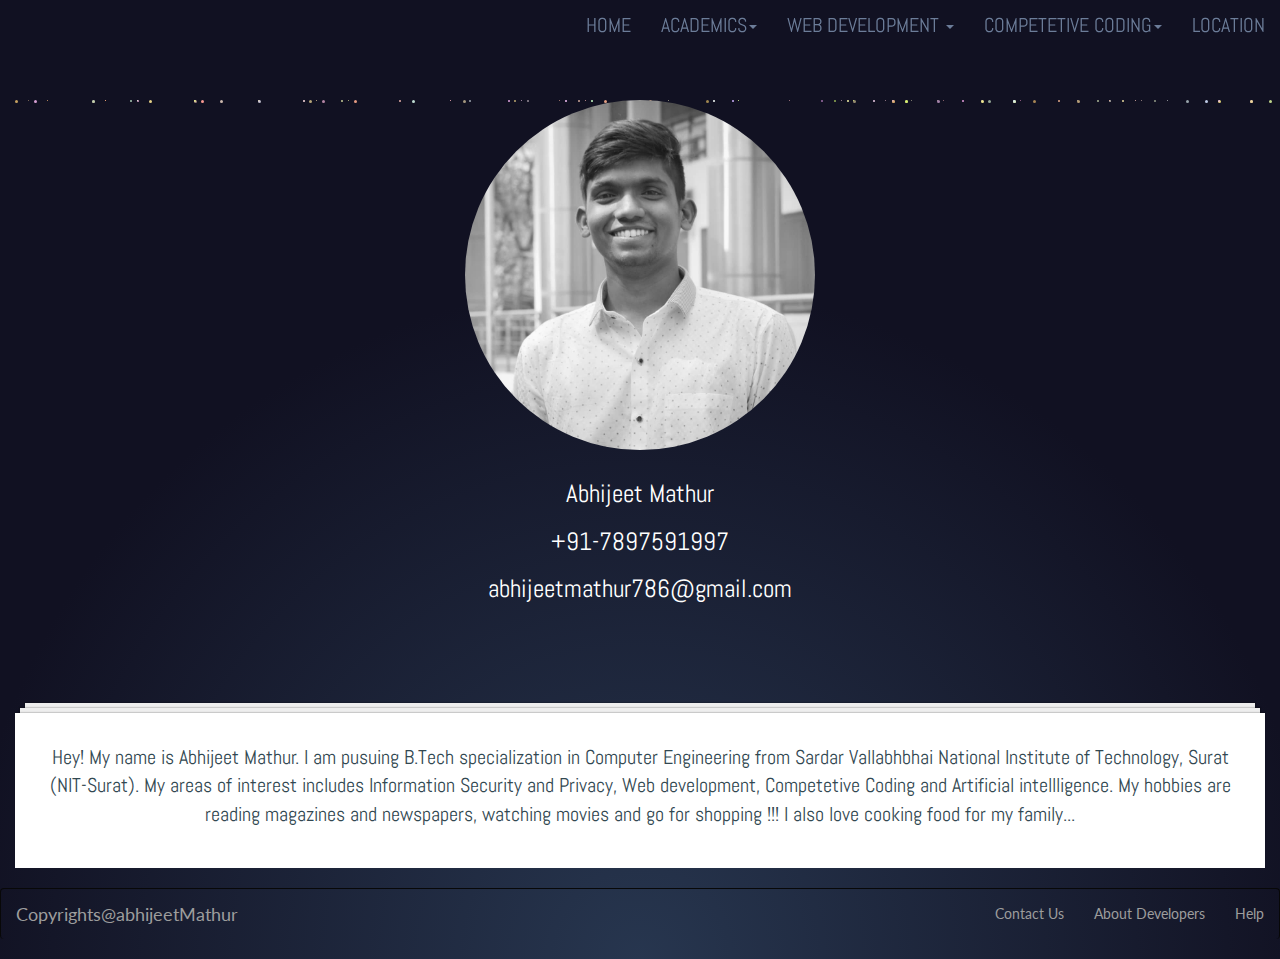
==== commit 0f03ff62: "Image effects updation" ====
--- a/index.html
+++ b/index.html
@@ -1,14 +1,17 @@
 <!DOCTYPE html>
 <html lang="en">
 <head>
-  <title>Web Dev</title>
+  <title>ME</title>
   <meta charset="utf-8">
   <meta name="viewport" content="width=device-width, initial-scale=1, minimum-scale=1">
   <link rel="stylesheet" href="https://maxcdn.bootstrapcdn.com/bootstrap/3.3.7/css/bootstrap.min.css">
   <link rel="stylesheet" type="text/css" href="css/stars.css">
   <link rel="stylesheet" href="css/custom.css">
   <link href="https://fonts.googleapis.com/css?family=Ubuntu|Lato|Quicksand|Pacifico|Work Sans|Abel|Berkshire Swash" rel="stylesheet">
+  <link rel="stylesheet" type="text/css" href="css/imageeffect.css">
+  <link rel="stylesheet" href="https://cdnjs.cloudflare.com/ajax/libs/font-awesome/4.7.0/css/font-awesome.min.css">
 
+  <script src="js/imageeffect.js" type="text/javascript"></script>
   <script src="https://ajax.googleapis.com/ajax/libs/jquery/3.3.1/jquery.min.js"></script>
   <script src="https://maxcdn.bootstrapcdn.com/bootstrap/3.3.7/js/bootstrap.min.js"></script>
 </head>
@@ -371,21 +374,45 @@
   </nav>
 </section>
 <section id="second">
-  <div class="container-fluid" style="margin-top: 50px;">
-   <img src="css/images/abhijeet.jpg" 
-    alt="Center Align image in bootstrap" 
-    class="img-rounded img-circular center-block">
+  <div class="team-container" style="margin-top: 100px">
+    <div class="img img-responsive"></div>
+      <div class="txt">
+        <div class="txt-top">
+          <h3>Abhijeet Mathur</h3>
+          <h5>Developer/Competetive Coder</h5>
+        </div>
+      <div class="txt-bottom">
+      <div class="skill">
+        <span class="s"><a href="https://www.facebook.com/abhijeet.mathur.7" target="_blank"><i class="fa fa-facebook" aria-hidden="true" style="font-size:24px"></i></a></span>
+        <span class="s"><a href="mailto:abhijeetmathur786@gmail.com"" target="_blank"><i class="fa fa-envelope" aria-hidden="true" style="font-size:24px"></i></a></span>
+        <span class="s"><a href="https://github.com/imabhi786" target="_blank"><i class="fa fa-github" aria-hidden="true" style="font-size:24px"></i></a></span>
+      </div>
+      <div class="img-ico">
+        <a href="https://www.facebook.com/Ibn.Shaalan" 
+           target="_blank">
+          <i class="fa fa-facebook" 
+             aria-hidden="true"></i>
+        </a>
+        <a href="https://www.youtube.com/channel/UCLRen-FOIqPIBUHerpUqLJw" 
+           target="_blank">
+          <i class="fa fa-youtube" 
+             aria-hidden="true"></i>
+        </a>
+      </div>
+    </div>
+  </div>
   </div>
   <div class="container-fluid">
-   <div class="text-center" style="margin-top: 20px">
+   <div class="text-center" style="margin-top: 10px">
      <h2 class="abel">Abhijeet Mathur</h2>
+     <h3 class="abel">+91-7897591997</h3>
      <h3 class="abel">abhijeetmathur786@gmail.com</h3>
    </div>
   </div>
 </section>
-<section style="margin-top: 150px">
+<section style="margin-top: 100px">
   <div class="container-fluid">
-    <div class="jumbotron text-center">
+    <div class="paper text-center">
      <p class="quicksand" style="text-transform: none">Hey! My name is Abhijeet Mathur. I am pusuing B.Tech specialization in Computer Engineering from Sardar Vallabhbhai National Institute of Technology, Surat (NIT-Surat).
      My areas of interest includes Information Security and Privacy, Web development, Competetive Coding and Artificial intellligence.
      My hobbies are reading magazines and newspapers, watching movies and go for shopping !!! I also love cooking food for my family...
--- a/css/custom.css
+++ b/css/custom.css
@@ -1,7 +1,7 @@
 
 .quicksand{
 	font-family: 'Abel';
-	font-size: 35px;
+	font-size: 20px;
 	text-transform: uppercase;
 	color:#324851;
 }
@@ -22,10 +22,12 @@
 }
 .navbar-default .navbar-nav>li>a {
     color:#6c7d99;
+    font-weight: 500;
 }
 .effect{
 	font-family: 'Abel';
 	font-size: 20px;
+	font-weight: 500;
 	text-transform: uppercase;
 }
 /*.shape:hover{
@@ -62,6 +64,7 @@
 	 margin-top:150px;
 	 width: 300px;
 	 height: 300px;
+	 /*background: url(images/abhijeet.jpg) top left no-repeat, url(images/abhijeet.jpg) top left repeat-y;*/
 	 background-size: cover;
 	 border-radius: 400px;
 	 -webkit-border-radius: 400px;
@@ -105,14 +108,33 @@
   height: 100%;
   background-image: radial-gradient(at 300px 300px, rgba(159,0,191,.9) 0, #4D4FA7 70%);
 }
+
+.paper {
+  background: #fff;
+  box-shadow:
+    /* The top layer shadow */
+    0 -1px 1px rgba(0,0,0,0.15),
+    /* The second layer */
+    0 -10px 0 -5px #eee,
+    /* The second layer shadow */
+    0 -10px 1px -4px rgba(0,0,0,0.15),
+     /* The third layer */
+    0 -20px 0 -10px #eee,
+    /* The third layer shadow */
+    0 -20px 1px -9px rgba(0,0,0,0.15);
+    /* Padding for demo purposes */
+    padding: 30px;
+    margin-bottom: 20px;
+}
+
 @media only screen and (max-width: 800px) {
-.shape:hover,
-.shape:focus {
-  border:1.5px solid #66a5ad;
-  border-radius: 8px;
-  transition:ease-in-out 0.8s;
-  background-position: right center;
-  -webkit-box-shadow: inset 40.5em 0 0 0 white;
-          box-shadow: inset 40.5em 0 0 0 white;
-}
+		.shape:hover,
+		.shape:focus {
+		  border:1.5px solid #66a5ad;
+		  border-radius: 8px;
+		  transition:ease-in-out 0.8s;
+		  background-position: right center;
+		  -webkit-box-shadow: inset 40.5em 0 0 0 white;
+		          box-shadow: inset 40.5em 0 0 0 white;
+	    }
 }--- a/css/imageeffect.css
+++ b/css/imageeffect.css
@@ -0,0 +1,154 @@
+@import url('https://fonts.googleapis.com/css?family=Lato:300,400,900');
+
+*{
+  margin: 0;
+  padding: 0;
+}
+body{
+  font-family: 'Lato', sans-serif;
+}
+.team-container{
+  position: relative;
+  width:350px;
+  height: 350px;
+  overflow: hidden;
+  /*opacity: 0.6;*/
+  margin: 10px auto;
+  transition: all 0.8s ease;
+  /*box-shadow: 0px 0px 3px 0px #818181;*/
+}
+
+.img{
+  height: inherit;
+  filter: grayscale(1);
+  transition: all 0.8s ease;
+  background-repeat: no-repeat;
+  background-size: 100% 100%,contain;
+  background-image: 
+    url(images/abhijeet.jpg);
+   /*background: url(images/abhijeet.jpg) top left no-repeat, url(images/abhijeet.jpg) top left repeat-y;*/
+   border-radius: 400px;
+   -webkit-border-radius: 400px;
+   -moz-border-radius: 400px;
+}
+.img:hover{
+  opacity: 0.8;
+}
+
+.txt{
+  position: absolute;
+  color:#20375e;
+  bottom: -58.8%;
+  width: 100%;
+  height: 52%;
+  padding-top: 15px;
+  text-align: center;
+  transition: all 0.5s ease;
+  background:transparent;
+}
+
+.txt-top{
+  height: 40%;
+}
+.txt h3{
+  font-size: 20px;
+  font-weight: 400;
+}
+
+.txt h5{
+  font-size: 20px;
+  font-weight: 100;
+}
+
+.txt-bottom{
+  bottom: 0;
+  height: 50%;
+}
+
+.skill, .txt-bottom .img-ico{
+  display: inline-block;
+  height: 100%;
+  float: left;
+  line-height: 70px;
+}
+
+.txt-bottom .skill{
+  width: 100%
+}
+
+.txt-bottom .img-ico{
+  width: 45%;
+}
+
+.txt-bottom .img-ico a{
+ color: #fff;
+  text-decoration: none;
+}
+
+.txt-bottom .img-ico .fa{
+  font-size: 20px;
+  margin-right: 25px;
+}
+
+.txt-bottom span.s:nth-child(1){
+  margin-left: -5px;
+}
+
+.txt-bottom span.s {
+  display: inline-block;
+  width: 50px;
+  height: 50px;
+  padding: 10px;
+  font-size: 18px;
+  margin-left: 8px;
+  border-radius: 50%;
+  line-height: 30px;
+  text-align: center;
+  border: 2px solid #fff;
+  transition: all 0.5s ease;
+}
+
+/*.team-container:hover{
+  box-shadow: 0px 0px 40px 0px #818181;
+}*/
+
+.team-container:hover .img{
+  filter: grayscale(0);
+}
+
+.team-container:hover .txt{
+  bottom: 0;
+}
+
+span.s:hover{
+  cursor: pointer;
+  color: rgba(63, 81, 181, 0.88);
+  background-color: #fff
+}
+
+/* Start Responsive Media Queries */
+/*@media (min-width: 1200px) {
+  .team-container{width: 25%; }
+}
+
+@media (min-width: 992px) and (max-width: 1199px) {
+  .team-container{width: 28%; }
+}
+
+@media (min-width: 768px) and (max-width: 991px) {
+  .team-container{width: 32%; }
+}
+
+@media (min-width: 576px) and (max-width: 767px) {
+.team-container{width: 50%; }
+}
+*/
+@media (max-width: 575px) {
+  .team-container{
+    width: 95%;
+   }
+   .img{
+    filter: grayscale(0);
+   }
+}
+/* End Responsive Media Queries */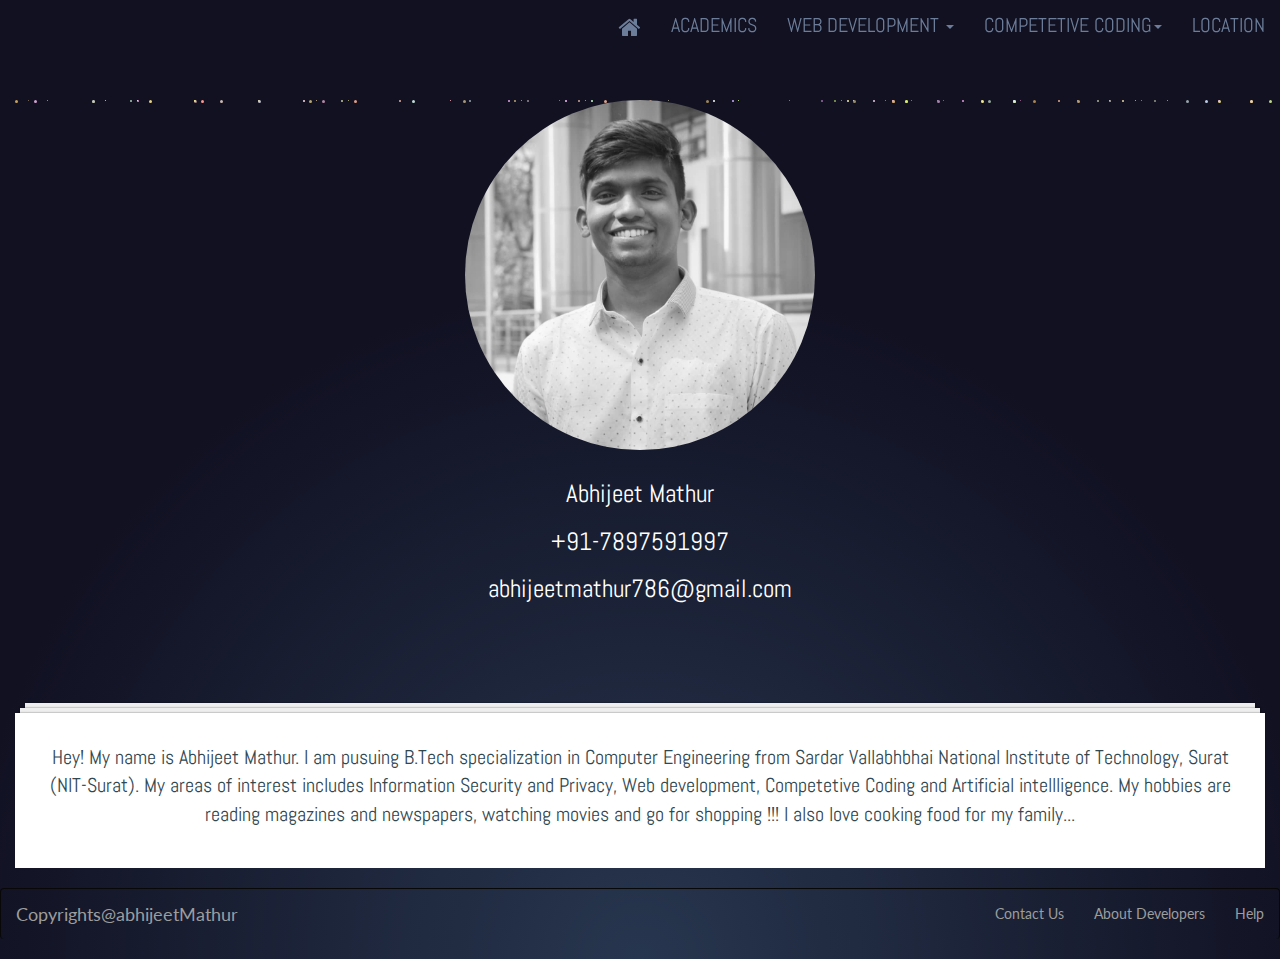
==== commit e4113fe4: "Added  projects" ====
--- a/index.html
+++ b/index.html
@@ -14,6 +14,7 @@
   <script src="js/imageeffect.js" type="text/javascript"></script>
   <script src="https://ajax.googleapis.com/ajax/libs/jquery/3.3.1/jquery.min.js"></script>
   <script src="https://maxcdn.bootstrapcdn.com/bootstrap/3.3.7/js/bootstrap.min.js"></script>
+  <script src="https://ajax.googleapis.com/ajax/libs/jquery/3.3.1/jquery.min.js"></script>
 </head>
 <body data-spy="scroll" data-target="#navbar">
   
@@ -336,23 +337,19 @@
       <div class="collapse navbar-collapse" id="myNavbar">
         <ul class="nav navbar-nav navbar-right">
           <li class="effect shape">
-            <a href="#">Home</a>
+            <a href="#"><i class="fa fa-home" style="font-size:24px"></i></a>
           </li>
           <li class="effect shape" class="dropdown">
-          <a class="dropdown-toggle" data-toggle="dropdown" href="#">Academics<span class="caret"></span></a>
-          <ul class="dropdown-menu">
-              <li><a href="#">Class 10</a></li>
-              <li><a href="#">Class 12</a></li>
-              <li><a href="#">B.Tech</a></li>
-            </ul>
+          <a class="dropdown-toggle" data-toggle="dropdown" href="academics.html">Academics</a>
           </li>
 
           <li class="effect shape" class="dropdown">
-            <a  class="dropdown-toggle" data-toggle="dropdown" href="#">Web Development <span class="caret"></span></a>
+            <a  class="dropdown-toggle" data-toggle="dropdown">Web Development <span class="caret"></span></a>
             <ul class="dropdown-menu">
               <li><a href="projects.html">Projects</a></li>
               <li><a href="lang.html">Languages Known</a></li>
               <li><a href="https://github.com/imabhi786">Github</a></li>
+              <li><a href="https://acmnitsurat.blogspot.in/">Blog on web</a></li>
             </ul>
           </li>
           <li class="effect shape" class="dropdown">
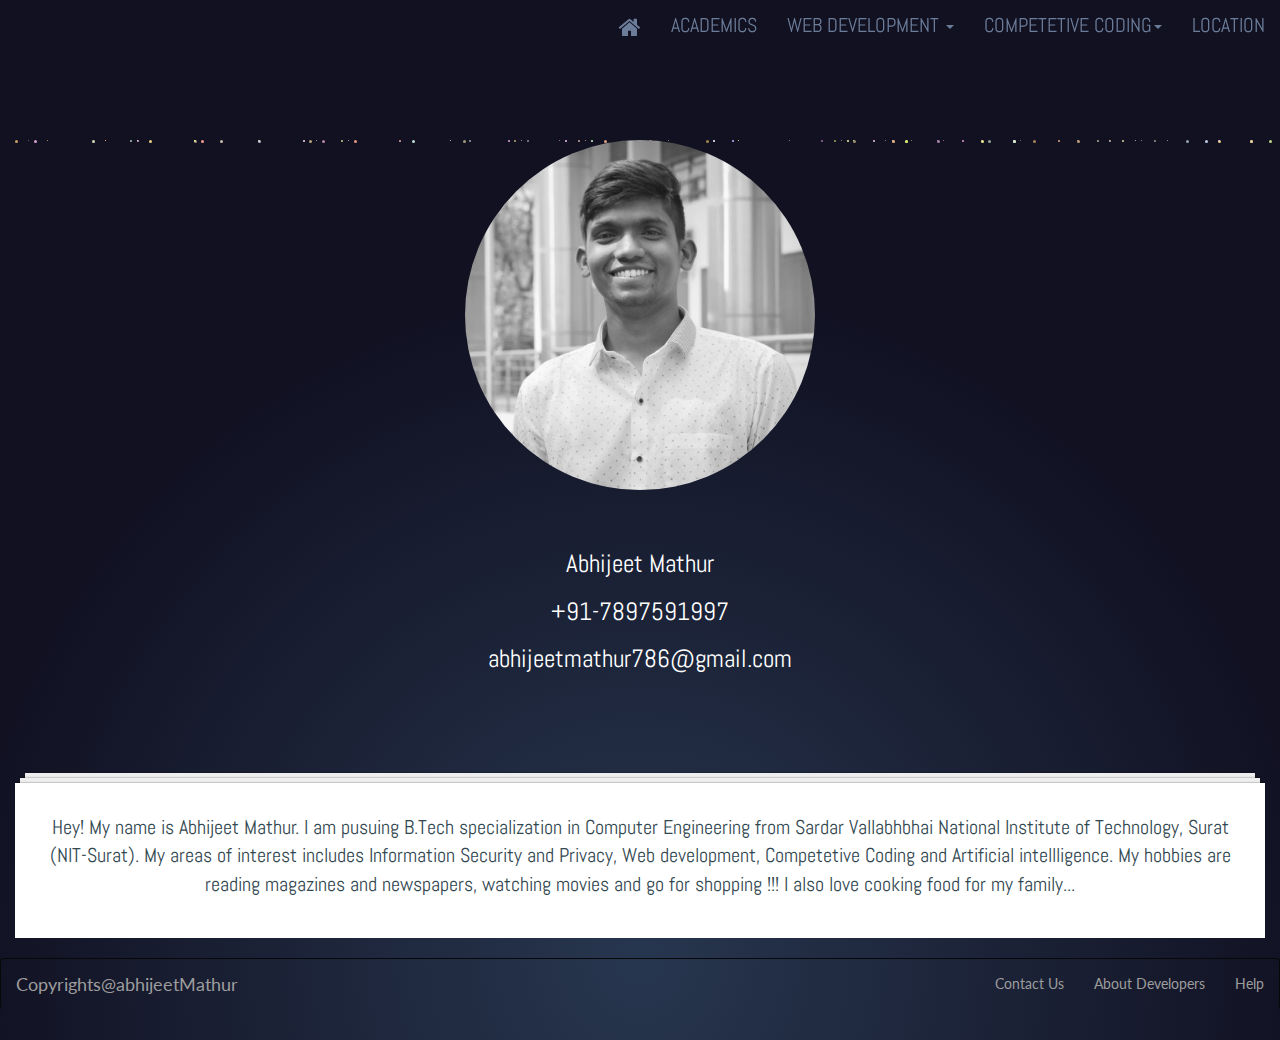
==== commit 4cf06cdd: "Add button to reference index page" ====
--- a/index.html
+++ b/index.html
@@ -400,7 +400,7 @@
   </div>
   </div>
   <div class="container-fluid">
-   <div class="text-center" style="margin-top: 10px">
+   <div class="text-center" style="margin-top: 50px">
      <h2 class="abel">Abhijeet Mathur</h2>
      <h3 class="abel">+91-7897591997</h3>
      <h3 class="abel">abhijeetmathur786@gmail.com</h3>
--- a/css/stars.css
+++ b/css/stars.css
@@ -1,6 +1,6 @@
 body{
   width: 100%;
-  height: 100%;
+  height: 100vh;
   margin: 0;
   overflow-x:hidden;
   overflow-y: scroll;
--- a/css/custom.css
+++ b/css/custom.css
@@ -11,7 +11,9 @@
 	color:white;
 	/*text-transform: uppercase;*/
 }
-
+#second{
+	margin-top: 140px;
+}
 blockquote{
 	border-left: 10px solid grey;
 }
@@ -137,4 +139,7 @@
 		  -webkit-box-shadow: inset 40.5em 0 0 0 white;
 		          box-shadow: inset 40.5em 0 0 0 white;
 	    }
+	    #second{
+	    	margin-top:10px;
+	    }
 }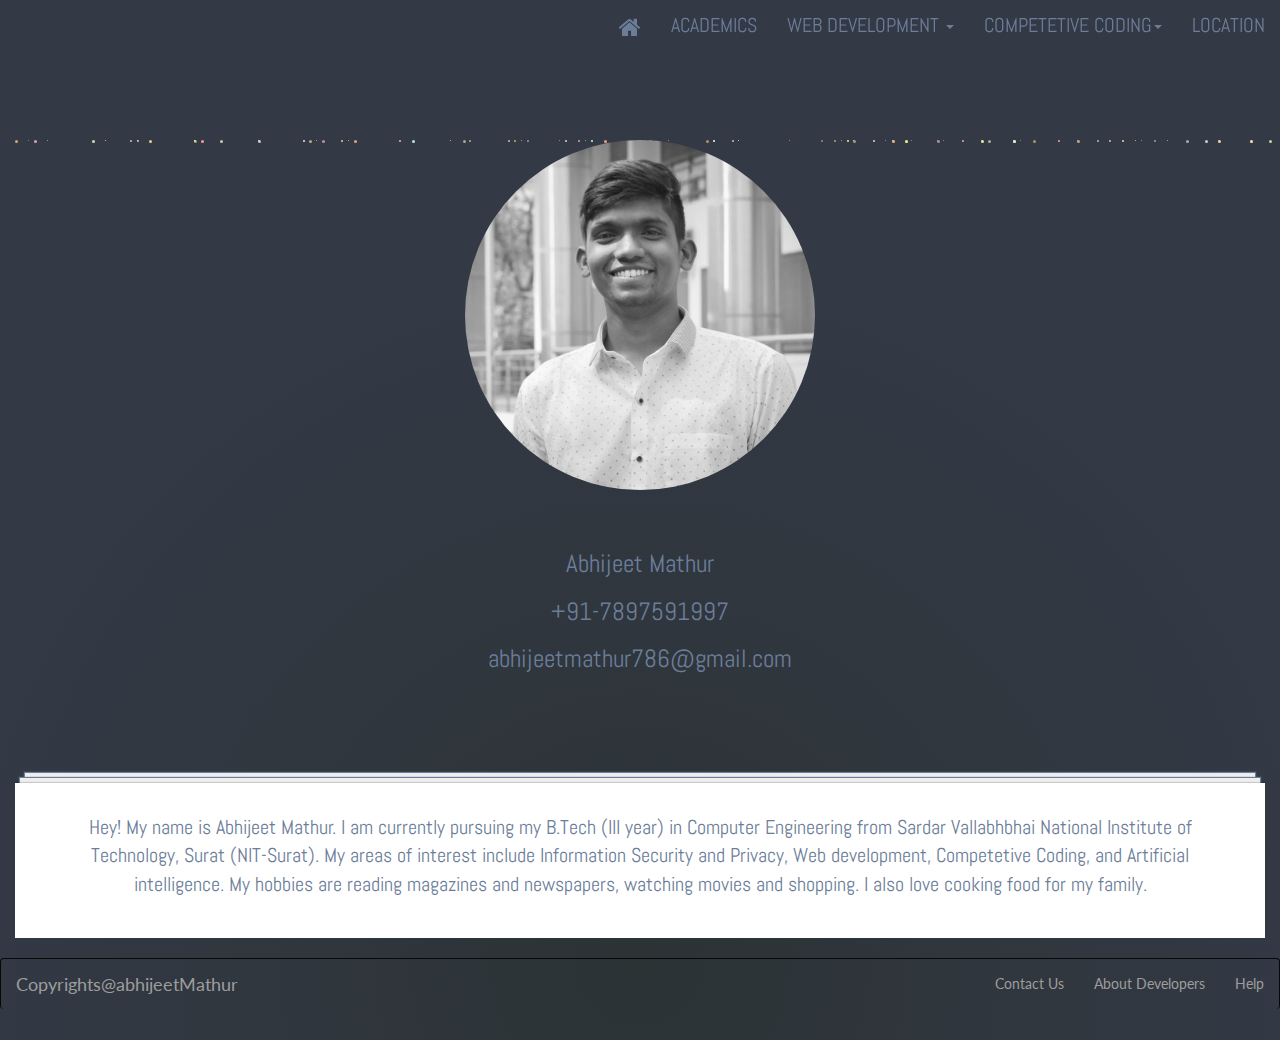
==== commit 8a64be4e: "Updations" ====
--- a/index.html
+++ b/index.html
@@ -384,7 +384,7 @@
         <span class="s"><a href="mailto:abhijeetmathur786@gmail.com"" target="_blank"><i class="fa fa-envelope" aria-hidden="true" style="font-size:24px"></i></a></span>
         <span class="s"><a href="https://github.com/imabhi786" target="_blank"><i class="fa fa-github" aria-hidden="true" style="font-size:24px"></i></a></span>
       </div>
-      <div class="img-ico">
+     <!--  <div class="img-ico">
         <a href="https://www.facebook.com/Ibn.Shaalan" 
            target="_blank">
           <i class="fa fa-facebook" 
@@ -395,7 +395,7 @@
           <i class="fa fa-youtube" 
              aria-hidden="true"></i>
         </a>
-      </div>
+      </div> -->
     </div>
   </div>
   </div>
@@ -410,9 +410,7 @@
 <section style="margin-top: 100px">
   <div class="container-fluid">
     <div class="paper text-center">
-     <p class="quicksand" style="text-transform: none">Hey! My name is Abhijeet Mathur. I am pusuing B.Tech specialization in Computer Engineering from Sardar Vallabhbhai National Institute of Technology, Surat (NIT-Surat).
-     My areas of interest includes Information Security and Privacy, Web development, Competetive Coding and Artificial intellligence.
-     My hobbies are reading magazines and newspapers, watching movies and go for shopping !!! I also love cooking food for my family...
+     <p class="quicksand" style="text-transform: none">Hey! My name is Abhijeet Mathur. I am currently pursuing my B.Tech (III year) in Computer Engineering from Sardar Vallabhbhai National Institute of Technology, Surat (NIT-Surat). My areas of interest include Information Security and Privacy, Web development, Competetive Coding, and Artificial intelligence. My hobbies are reading magazines and newspapers, watching movies and shopping. I also love cooking food for my family.
      </p>
     </div>
   </div>
--- a/css/stars.css
+++ b/css/stars.css
@@ -5,17 +5,17 @@
   overflow-x:hidden;
   overflow-y: scroll;
   position:relative;
-  background-image: radial-gradient(center, ellipse cover, #27364f 0%, #112 50%, #112 100%);
-  background: -moz-radial-gradient(center, ellipse cover, #27364f 0%, #112 50%, #112 100%);
-  background: -webkit-gradient(radial, center center, 0px, center center, 100%, color-stop(0%, #27364f), color-stop(50%, #112), color-stop(100%, #112));
-  background: -webkit-radial-gradient(center, ellipse cover, #27364f 0%, #112 50%, #112 100%);
-  background: -o-radial-gradient(center, ellipse cover, #27364f 0%, #112 50%, #112 100%);
-  background: -ms-radial-gradient(center, ellipse cover, #27364f 0%, #112 50%, #112 100%);
-  filter: 'progid:DXImageTransform.Microsoft.gradient( startColorstr=' #27364f ', endColorstr=' #112 ',GradientType=1 )';
+  background-image: radial-gradient(center, ellipse cover, #2C3335 0%, #333945 50%, #333945 100%);
+  background: -moz-radial-gradient(center, ellipse cover, #2C3335 0%, #333945 50%, #333945 100%);
+  background: -webkit-gradient(radial, center center, 0px, center center, 100%, color-stop(0%, #2C3335), color-stop(50%, #333945), color-stop(100%, #333945));
+  background: -webkit-radial-gradient(center, ellipse cover, #2C3335 0%, #333945 50%, #333945 100%);
+  background: -o-radial-gradient(center, ellipse cover, #2C3335 0%, #333945 50%, #333945 100%);
+  background: -ms-radial-gradient(center, ellipse cover, #2C3335 0%, #333945 50%, #333945 100%);
+  filter: 'progid:DXImageTransform.Microsoft.gradient( startColorstr=' #2C3335 ', endColorstr=' #333945 ',GradientType=1 )';
   background-position: 50% 0%;
   background-size: 150vmax 150vmax;
   background-repeat: no-repeat;
-  background-color: #112;
+  background-color:#2C3335;
 }
 .stars .container {
   position: absolute;
--- a/css/custom.css
+++ b/css/custom.css
@@ -3,12 +3,12 @@
 	font-family: 'Abel';
 	font-size: 20px;
 	text-transform: uppercase;
-	color:#324851;
+	color:#6c7d99;
 }
 .abel{
 	font-family: 'Abel';
 	font-size: 25px;
-	color:white;
+	color:#6c7d99;
 	/*text-transform: uppercase;*/
 }
 #second{
@@ -41,14 +41,18 @@
     box-shadow: 0 0 1px black;
 }*/
 .shape:hover,
-.shape:focus {
+.shape:focus,
+.shape:active {
   border:1.5px solid #66a5ad;
   border-radius: 8px;
   transition:ease-in-out 0.5s;
   background-position: right center;
-  -webkit-box-shadow: inset 10.5em 0 0 0 white;
-          box-shadow: inset 10.5em 0 0 0 white;
+  outline: 0;
+  background:white;
+  -webkit-box-shadow: inset 0 3px 5px rgba(0,0,0,0.125);
+  box-shadow: inset 0 3px 5px rgba(0,0,0,0.125)
 }
+
 .navbar-default .navbar-nav>.open>a, .navbar-default .navbar-nav>.open>a:focus, .navbar-default .navbar-nav>.open>a:hover {
      color:#6c7d99;
      background-color: white; 
@@ -57,7 +61,7 @@
 }
 .navbar-default .navbar-nav>li>a:focus, .navbar-default .navbar-nav>li>a:hover {
 	 color:#6c7d99;
-        background-color: transparent;
+     background-color: transparent;
 }
 .scrolled {
     background: #d5dfef;
@@ -119,11 +123,11 @@
     /* The second layer */
     0 -10px 0 -5px #eee,
     /* The second layer shadow */
-    0 -10px 1px -4px rgba(0,0,0,0.15),
+    0 -10px 1px -4px #6c7d99,
      /* The third layer */
     0 -20px 0 -10px #eee,
     /* The third layer shadow */
-    0 -20px 1px -9px rgba(0,0,0,0.15);
+    0 -20px 1px -9px #6c7d99;
     /* Padding for demo purposes */
     padding: 30px;
     margin-bottom: 20px;
@@ -136,10 +140,21 @@
 		  border-radius: 8px;
 		  transition:ease-in-out 0.8s;
 		  background-position: right center;
-		  -webkit-box-shadow: inset 40.5em 0 0 0 white;
-		          box-shadow: inset 40.5em 0 0 0 white;
+		  -webkit-box-shadow: inset 0 3px 5px rgba(0,0,0,0.125);
+          box-shadow: inset 0 3px 5px rgba(0,0,0,0.125)
 	    }
 	    #second{
 	    	margin-top:10px;
 	    }
+	   .navbar-default .navbar-toggle:focus, .navbar-default .navbar-toggle:hover {
+		    background-color:transparent;
+		    border:0px;
+		}
+		.navbar-default .navbar-toggle {
+		    border-color:333945;
+		}
+		.navbar-default .navbar-collapse, .navbar-default .navbar-form {
+		    border-color: #e7e7e7;
+		    background: #DAE0E2;
+		}
 }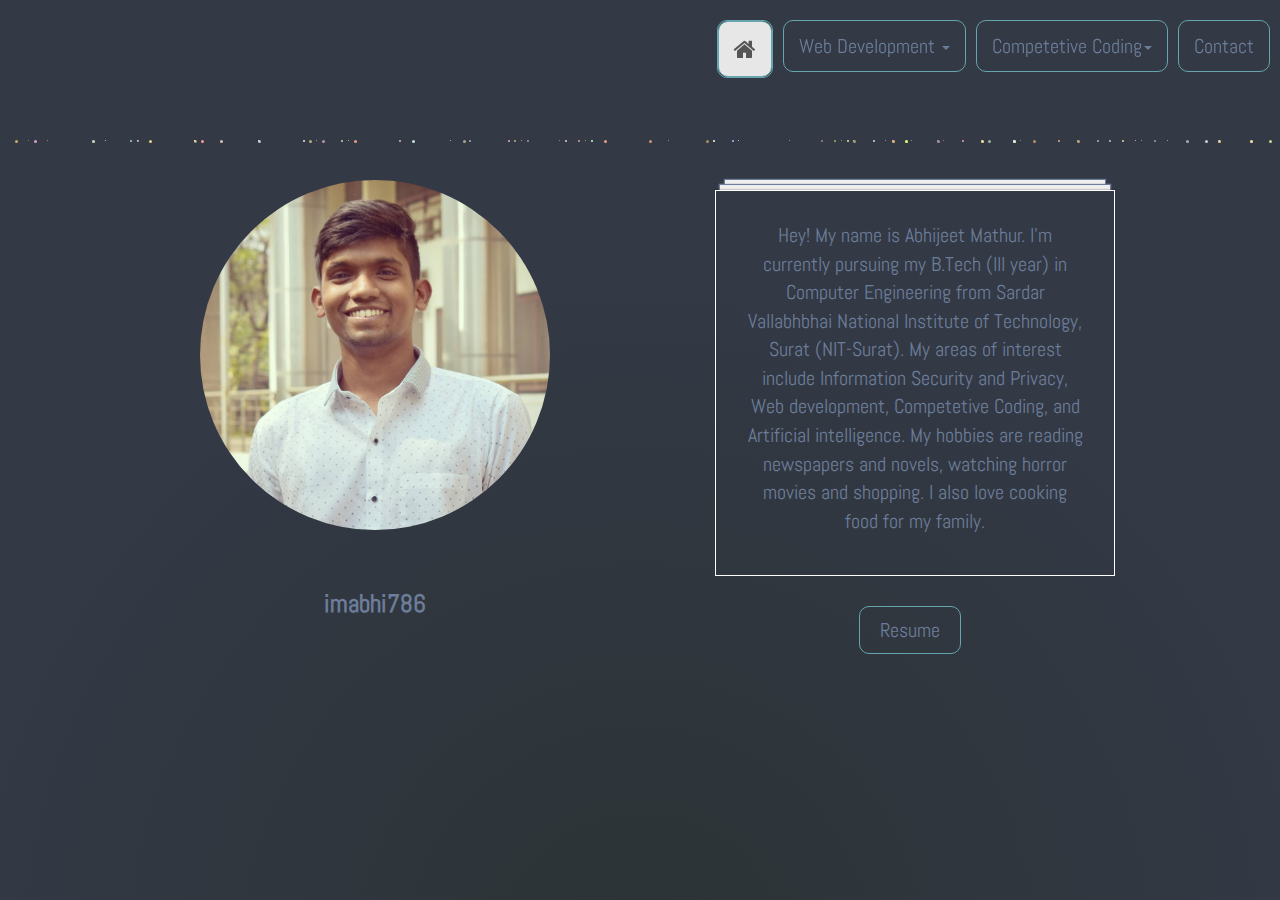
==== commit cae4d5fb: "Add shortcut icon" ====
--- a/index.html
+++ b/index.html
@@ -1,7 +1,7 @@
 <!DOCTYPE html>
 <html lang="en">
 <head>
-  <title>ME</title>
+  <title>Abhijeet Mathur</title>
   <meta charset="utf-8">
   <meta name="viewport" content="width=device-width, initial-scale=1, minimum-scale=1">
   <link rel="stylesheet" href="https://maxcdn.bootstrapcdn.com/bootstrap/3.3.7/css/bootstrap.min.css">
@@ -10,11 +10,12 @@
   <link href="https://fonts.googleapis.com/css?family=Ubuntu|Lato|Quicksand|Pacifico|Work Sans|Abel|Berkshire Swash" rel="stylesheet">
   <link rel="stylesheet" type="text/css" href="css/imageeffect.css">
   <link rel="stylesheet" href="https://cdnjs.cloudflare.com/ajax/libs/font-awesome/4.7.0/css/font-awesome.min.css">
-
-  <script src="js/imageeffect.js" type="text/javascript"></script>
+  <link rel="shortcut icon" href="css/images/user.png">
+  
   <script src="https://ajax.googleapis.com/ajax/libs/jquery/3.3.1/jquery.min.js"></script>
   <script src="https://maxcdn.bootstrapcdn.com/bootstrap/3.3.7/js/bootstrap.min.js"></script>
   <script src="https://ajax.googleapis.com/ajax/libs/jquery/3.3.1/jquery.min.js"></script>
+  <script src="js/imageeffect.js" type="text/javascript"></script>
 </head>
 <body data-spy="scroll" data-target="#navbar">
   
@@ -336,13 +337,9 @@
       </div>
       <div class="collapse navbar-collapse" id="myNavbar">
         <ul class="nav navbar-nav navbar-right">
-          <li class="effect shape">
+          <li class="effect shape active">
             <a href="#"><i class="fa fa-home" style="font-size:24px"></i></a>
           </li>
-          <li class="effect shape" class="dropdown">
-          <a class="dropdown-toggle" data-toggle="dropdown" href="academics.html">Academics</a>
-          </li>
-
           <li class="effect shape" class="dropdown">
             <a  class="dropdown-toggle" data-toggle="dropdown">Web Development <span class="caret"></span></a>
             <ul class="dropdown-menu">
@@ -362,7 +359,7 @@
           </li>
         
         <li class="effect shape" class="dropdown">
-            <a href="">Location</a>
+            <a href="contact.html">Contact</a>
         </li>
         </ul>
       </div>
@@ -370,8 +367,11 @@
     
   </nav>
 </section>
+
 <section id="second">
-  <div class="team-container" style="margin-top: 100px">
+<div class="page">
+  <div class ="one">
+  <div class="team-container">
     <div class="img img-responsive"></div>
       <div class="txt">
         <div class="txt-top">
@@ -401,39 +401,22 @@
   </div>
   <div class="container-fluid">
    <div class="text-center" style="margin-top: 50px">
-     <h2 class="abel">Abhijeet Mathur</h2>
-     <h3 class="abel">+91-7897591997</h3>
-     <h3 class="abel">abhijeetmathur786@gmail.com</h3>
+     <h2 class="abel" style="font-weight: 800">imabhi786</h2><br>
    </div>
   </div>
-</section>
-<section style="margin-top: 100px">
+</div>
+<div class="two">
   <div class="container-fluid">
     <div class="paper text-center">
-     <p class="quicksand" style="text-transform: none">Hey! My name is Abhijeet Mathur. I am currently pursuing my B.Tech (III year) in Computer Engineering from Sardar Vallabhbhai National Institute of Technology, Surat (NIT-Surat). My areas of interest include Information Security and Privacy, Web development, Competetive Coding, and Artificial intelligence. My hobbies are reading magazines and newspapers, watching movies and shopping. I also love cooking food for my family.
+     <p class="quicksand" style="text-transform: none">Hey! My name is Abhijeet Mathur. I'm currently pursuing my B.Tech (III year) in Computer Engineering from Sardar Vallabhbhai National Institute of Technology, Surat (NIT-Surat). My areas of interest include Information Security and Privacy, Web development, Competetive Coding, and Artificial intelligence. My hobbies are reading newspapers and novels, watching horror movies and shopping. I also love cooking food for my family.
      </p>
-    </div>
+    </div><br>
+    <center><a href="https://drive.google.com/file/d/1LE2gOU0j_cCnGdiY-TdUqtcNORGw5UQp/view?usp=sharing" class="shape effect" style="cursor:pointer;padding: 10px 20px;text-decoration:none">Resume</a></center>
+    <br><br>
   </div>
 
-</section>
-<nav class="navbar navbar-inverse navbar-static">
-  <div class="container-fluid">
-    <div class="navbar-header">
-     <a class="navbar-brand" href="#">Copyrights@abhijeetMathur</a>
-    </div>
-    <ul class="nav navbar-nav navbar-right">
-    <li><a href="#">
-    Contact Us</a>
-    </li>
-    <li><a href="#">
-    About Developers</a>
-    </li>
-    <li><a href="#">
-    Help </a>
-    </li>
-    </ul>
-   </div>
-</nav>
+</div>
+</div>
 </body>
 <script src="js/main.js"></script>
 </html>
--- a/css/stars.css
+++ b/css/stars.css
@@ -1,6 +1,6 @@
 body{
   width: 100%;
-  height: 100vh;
+  height: auto;
   margin: 0;
   overflow-x:hidden;
   overflow-y: scroll;
--- a/css/custom.css
+++ b/css/custom.css
@@ -5,6 +5,9 @@
 	text-transform: uppercase;
 	color:#6c7d99;
 }
+h2{
+	font-size: 30px;
+}
 .abel{
 	font-family: 'Abel';
 	font-size: 25px;
@@ -18,6 +21,7 @@
 	border-left: 10px solid grey;
 }
 .navbar{
+	margin-top: 20px;
 	background:transparent;
 	border-bottom: none;
 
@@ -30,7 +34,12 @@
 	font-family: 'Abel';
 	font-size: 20px;
 	font-weight: 500;
-	text-transform: uppercase;
+	/*text-transform: uppercase;*/
+}
+.social a{
+	font-size: 24px;
+	color:#6c7d99;
+	padding-left: 20px;
 }
 /*.shape:hover{
 	/*background-color:grey;
@@ -40,31 +49,37 @@
 	cursor: pointer;
     box-shadow: 0 0 1px black;
 }*/
-.shape:hover,
-.shape:focus,
-.shape:active {
-  border:1.5px solid #66a5ad;
-  border-radius: 8px;
-  transition:ease-in-out 0.5s;
+
+.shape{
+  border:.5px solid #66a5ad;
+  border-radius: 10px;
   background-position: right center;
   outline: 0;
-  background:white;
-  -webkit-box-shadow: inset 0 3px 5px rgba(0,0,0,0.125);
-  box-shadow: inset 0 3px 5px rgba(0,0,0,0.125)
+  margin-right: 10px;
+  transition: 300ms;
+  color:#6c7d99;
+  /*background:white;*/
+  /*box-shadow: inset 0 3px 5px rgba(0,0,0,0.125)*/
+}
+.shape:hover,
+.shape:active{
+	background-color: #6c7d99;
+	color:white;
+	transition: 300ms;
 }
 
 .navbar-default .navbar-nav>.open>a, .navbar-default .navbar-nav>.open>a:focus, .navbar-default .navbar-nav>.open>a:hover {
-     color:#6c7d99;
-     background-color: white; 
+     color:azure;
+     background-color:  #6c7d99; 
      /*border:1.5px solid #66a5ad;*/
      border-radius: 8px;
 }
 .navbar-default .navbar-nav>li>a:focus, .navbar-default .navbar-nav>li>a:hover {
-	 color:#6c7d99;
-     background-color: transparent;
+	 color:azure;
+     
 }
 .scrolled {
-    background: #d5dfef;
+    background:transparent;
 }
 .img-circular{
 	 margin-top:150px;
@@ -116,7 +131,9 @@
 }
 
 .paper {
-  background: #fff;
+  border: 1px solid #fff;
+  height:auto;
+  width:auto;
   box-shadow:
     /* The top layer shadow */
     0 -1px 1px rgba(0,0,0,0.15),
@@ -127,34 +144,213 @@
      /* The third layer */
     0 -20px 0 -10px #eee,
     /* The third layer shadow */
-    0 -20px 1px -9px #6c7d99;
+    0 -20px 1px -9px #6c7d99,
     /* Padding for demo purposes */
+    0 -10px 0 -5px #eee,
+    /* The second layer shadow */
+    0 -10px 1px -4px #6c7d99;
     padding: 30px;
     margin-bottom: 20px;
 }
-
+.paper:hover{
+	background-color: #fff;
+	transition: 500ms;
+}
+.navbar-default .navbar-nav > .active > a,
+.navbar-default .navbar-nav > .active > a:hover,
+.navbar-default .navbar-nav > .active > a:focus {
+  color: #555;
+  background-color: #e7e7e7;
+  border:.5px solid #66a5ad;
+  border-radius: 10px;
+}
+.image_holder h2{
+  text-align: center;
+  font-family: 'Abel';
+  font-weight: 800;
+  font-size: 20px;
+  /*text-transform*/
+  color:#6c7d99;
+}
+/*.image_holder input[type=file]{
+  display: none;
+}*/
+.image_holder span{
+  padding-top: 4.5em;
+  padding-bottom: 4.5em;
+}
+.card{
+  padding: 20px 30px;
+  margin: 40px;
+  width:310px;
+  -webkit-box-shadow: 4px 9px 20px 2px rgba(176,169,176,0.98);
+  -moz-box-shadow: 4px 9px 20px 2px rgba(176,169,176,0.98);
+  box-shadow: 4px 9px 20px 2px rgba(176,169,176,0.98);
+}
+
+.image_holder:hover img{
+  opacity: 0.5;
+  transition: all .3s ease;
+}
+.image_holder:hover .middle{
+  opacity:1;
+}
+
+.image_holder{
+  margin-left: 3%;
+  color:black;
+}
+
+.one_lang{
+	margin-bottom:200px;
+}
 @media only screen and (max-width: 800px) {
-		.shape:hover,
-		.shape:focus {
-		  border:1.5px solid #66a5ad;
-		  border-radius: 8px;
-		  transition:ease-in-out 0.8s;
-		  background-position: right center;
-		  -webkit-box-shadow: inset 0 3px 5px rgba(0,0,0,0.125);
-          box-shadow: inset 0 3px 5px rgba(0,0,0,0.125)
-	    }
+		
 	    #second{
 	    	margin-top:10px;
 	    }
+	    ul>li{
+			margin-bottom: 10px;
+	    }
+		.navbar-default .navbar-nav .open .dropdown-menu>li>a{		
+			color:white;
+		}
 	   .navbar-default .navbar-toggle:focus, .navbar-default .navbar-toggle:hover {
 		    background-color:transparent;
+		    padding-bottom: 0px;
 		    border:0px;
 		}
 		.navbar-default .navbar-toggle {
 		    border-color:333945;
-		}
-		.navbar-default .navbar-collapse, .navbar-default .navbar-form {
-		    border-color: #e7e7e7;
-		    background: #DAE0E2;
-		}
+		    color:white;
+		}
+		
+		.one{
+			margin-left:0px;
+			margin-top: 50px;
+		}
+		.two{
+			margin-left: 10px;
+			margin-top: 50px;
+		}
+		.page{
+			display: block;
+		}
+		.paper{
+			width:auto;
+		}
+		.image_holder h2{
+		  text-align: center;
+		}
+		/*.image_holder input[type=file]{
+		  display: none;
+		}*/
+		.image_holder span{
+		  padding-top: 4.5em;
+		  padding-bottom: 4.5em;
+		}
+		.card{
+		  padding: 10px 10px;
+		  margin: 4px 4px;
+		  width:80%;
+		  -webkit-box-shadow: 4px 9px 20px 2px rgba(176,169,176,0.98);
+		  -moz-box-shadow: 4px 9px 20px 2px rgba(176,169,176,0.98);
+		  box-shadow: 4px 9px 20px 2px rgba(176,169,176,0.98);
+		  margin-bottom: 20px;
+		}
+
+		.image_holder:hover img{
+		  opacity: 0.5;
+		  transition: all .3s ease;
+		}
+		.image_holder:hover .middle{
+		  opacity:1;
+		}
+
+		.image_holder{
+		  margin-left: 1%;
+		  color:black;
+		  background-position: center;
+		}
+
+		.one_lang{
+			margin-left: 20px;
+			margin-bottom: 100px;
+		}
+		
+}
+@media only screen and (min-width: 1200px){
+.one{
+	margin-left:200px;
+	margin-top: 30px;
+}
+.two{
+	margin-left: 150px;
+	margin-right: 150px;
+	margin-top: 50px;
+}
+.page{
+	display: flex;
+}
+body{
+	overflow-y: hidden;
+}
+
+
+.image_holder h2{
+  text-align: center;
+}
+/*.image_holder input[type=file]{
+  display: none;
+}*/
+.image_holder span{
+  padding-top: 4.5em;
+  padding-bottom: 4.5em;
+}
+.card{
+  padding: 20px 30px;
+  margin: 40px;
+  width:310px;
+  -webkit-box-shadow: 4px 9px 20px 2px rgba(176,169,176,0.98);
+  -moz-box-shadow: 4px 9px 20px 2px rgba(176,169,176,0.98);
+  box-shadow: 4px 9px 20px 2px rgba(176,169,176,0.98);
+}
+
+.image_holder:hover img{
+  opacity: 0.5;
+  transition: all .3s ease;
+}
+.image_holder:hover .middle{
+  opacity:1;
+}
+
+.image_holder{
+  margin-left: 3%;
+  color:black;
+}
+
+.one_lang{
+	margin-bottom:200px;
+}
+}
+
+@media only screen and (max-width: 1200px) and (min-width:1070px){
+	.image_holder{
+		margin-left: 2%;
+	}
+	.page{
+		display: flex;
+	}
+	.card{
+		margin:10px;
+	}
+	.one{
+		margin-left:100px;
+		margin-top: 50px;
+	}
+	.two{
+		margin-left: 100px;
+		margin-right: 100px;
+		margin-top: 50px;
+	}
 }--- a/css/imageeffect.css
+++ b/css/imageeffect.css
@@ -20,7 +20,6 @@
 
 .img{
   height: inherit;
-  filter: grayscale(1);
   transition: all 0.8s ease;
   background-repeat: no-repeat;
   background-size: 100% 100%,contain;
@@ -33,6 +32,7 @@
 }
 .img:hover{
   opacity: 0.8;
+  filter: grayscale(1);
 }
 
 .txt{
@@ -143,6 +143,19 @@
 .team-container{width: 50%; }
 }
 */
+.img-responsive1 {
+    display: block;
+    max-width: 100%;
+    height: auto;
+   }
+@media only screen and (min-width:1000px){
+.img-responsive1{
+  max-width:50%;
+  margin-top: 10%;
+  margin-left: 25%;
+  margin-right:25%;
+}
+}
 @media (max-width: 575px) {
   .team-container{
     width: 95%;
@@ -150,5 +163,17 @@
    .img{
     filter: grayscale(0);
    }
+  .img-responsive1 {
+    display: block;
+    max-width: 100%;
+    height: auto;
+   }
 }
+@media (max-width: 800px) and (min-width: 750px){
+  .img {
+    
+    margin-top: 50px;
+    
+   }
+ }
 /* End Responsive Media Queries */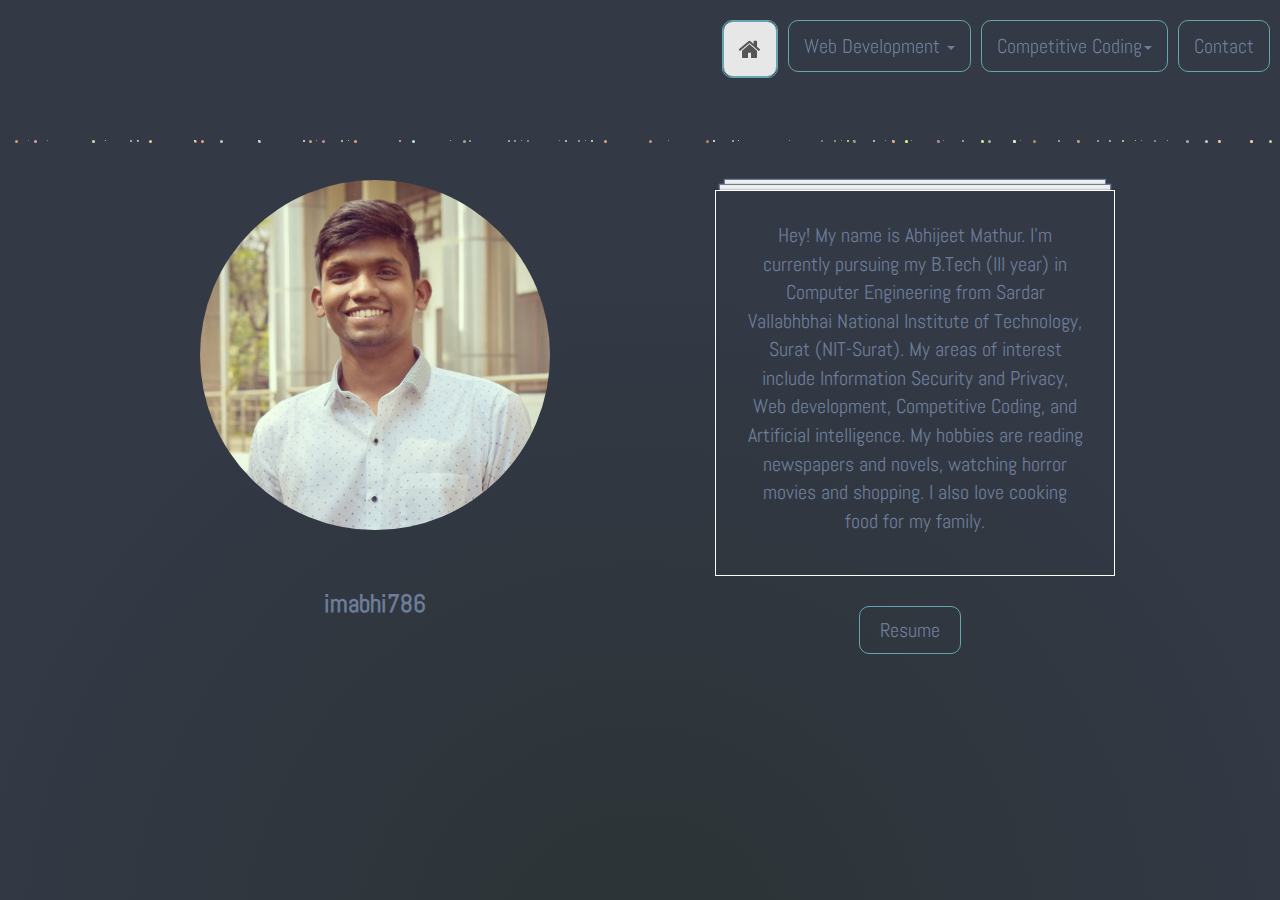
==== commit 360652fd: "Spelling Error" ====
--- a/index.html
+++ b/index.html
@@ -350,7 +350,7 @@
             </ul>
           </li>
           <li class="effect shape" class="dropdown">
-            <a class="dropdown-toggle" data-toggle="dropdown" href="#">Competetive Coding<span class="caret"></span></a>
+            <a class="dropdown-toggle" data-toggle="dropdown" href="#">Competitive Coding<span class="caret"></span></a>
             <ul class="dropdown-menu">
               <li><a href="https://www.hackerearth.com/@abhijeetmathur786">Hackerearth</a></li>
               <li><a href="https://www.codechef.com/users/imabhi786">Codechef</a></li>
@@ -376,7 +376,7 @@
       <div class="txt">
         <div class="txt-top">
           <h3>Abhijeet Mathur</h3>
-          <h5>Developer/Competetive Coder</h5>
+          <h5>Developer/Competitive Coder</h5>
         </div>
       <div class="txt-bottom">
       <div class="skill">
@@ -408,7 +408,7 @@
 <div class="two">
   <div class="container-fluid">
     <div class="paper text-center">
-     <p class="quicksand" style="text-transform: none">Hey! My name is Abhijeet Mathur. I'm currently pursuing my B.Tech (III year) in Computer Engineering from Sardar Vallabhbhai National Institute of Technology, Surat (NIT-Surat). My areas of interest include Information Security and Privacy, Web development, Competetive Coding, and Artificial intelligence. My hobbies are reading newspapers and novels, watching horror movies and shopping. I also love cooking food for my family.
+     <p class="quicksand" style="text-transform: none">Hey! My name is Abhijeet Mathur. I'm currently pursuing my B.Tech (III year) in Computer Engineering from Sardar Vallabhbhai National Institute of Technology, Surat (NIT-Surat). My areas of interest include Information Security and Privacy, Web development, Competitive Coding, and Artificial intelligence. My hobbies are reading newspapers and novels, watching horror movies and shopping. I also love cooking food for my family.
      </p>
     </div><br>
     <center><a href="https://drive.google.com/file/d/1LE2gOU0j_cCnGdiY-TdUqtcNORGw5UQp/view?usp=sharing" class="shape effect" style="cursor:pointer;padding: 10px 20px;text-decoration:none">Resume</a></center>
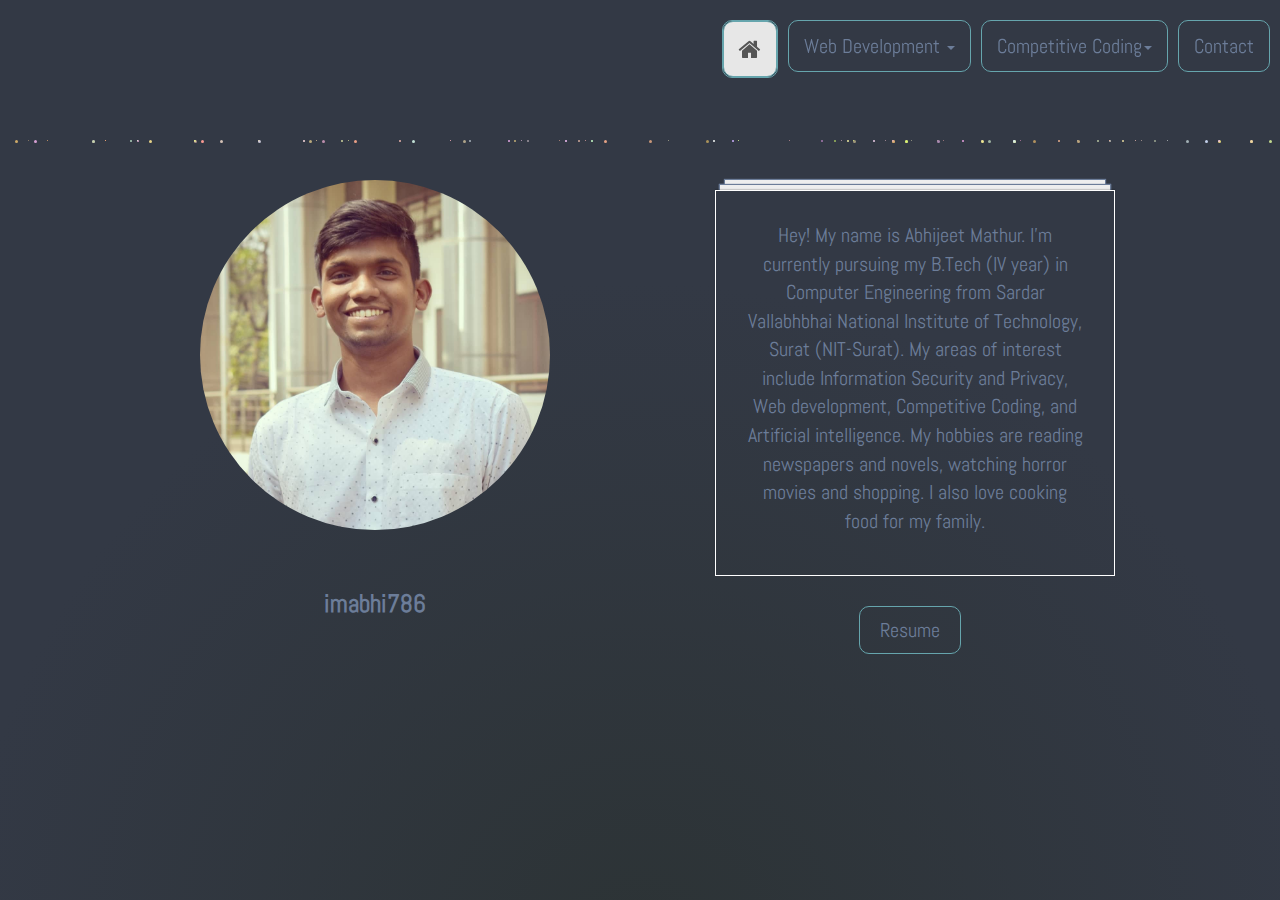
==== commit 47e665eb: "Updated" ====
--- a/index.html
+++ b/index.html
@@ -408,7 +408,7 @@
 <div class="two">
   <div class="container-fluid">
     <div class="paper text-center">
-     <p class="quicksand" style="text-transform: none">Hey! My name is Abhijeet Mathur. I'm currently pursuing my B.Tech (III year) in Computer Engineering from Sardar Vallabhbhai National Institute of Technology, Surat (NIT-Surat). My areas of interest include Information Security and Privacy, Web development, Competitive Coding, and Artificial intelligence. My hobbies are reading newspapers and novels, watching horror movies and shopping. I also love cooking food for my family.
+     <p class="quicksand" style="text-transform: none">Hey! My name is Abhijeet Mathur. I'm currently pursuing my B.Tech (IV year) in Computer Engineering from Sardar Vallabhbhai National Institute of Technology, Surat (NIT-Surat). My areas of interest include Information Security and Privacy, Web development, Competitive Coding, and Artificial intelligence. My hobbies are reading newspapers and novels, watching horror movies and shopping. I also love cooking food for my family.
      </p>
     </div><br>
     <center><a href="https://drive.google.com/file/d/1LE2gOU0j_cCnGdiY-TdUqtcNORGw5UQp/view?usp=sharing" class="shape effect" style="cursor:pointer;padding: 10px 20px;text-decoration:none">Resume</a></center>
